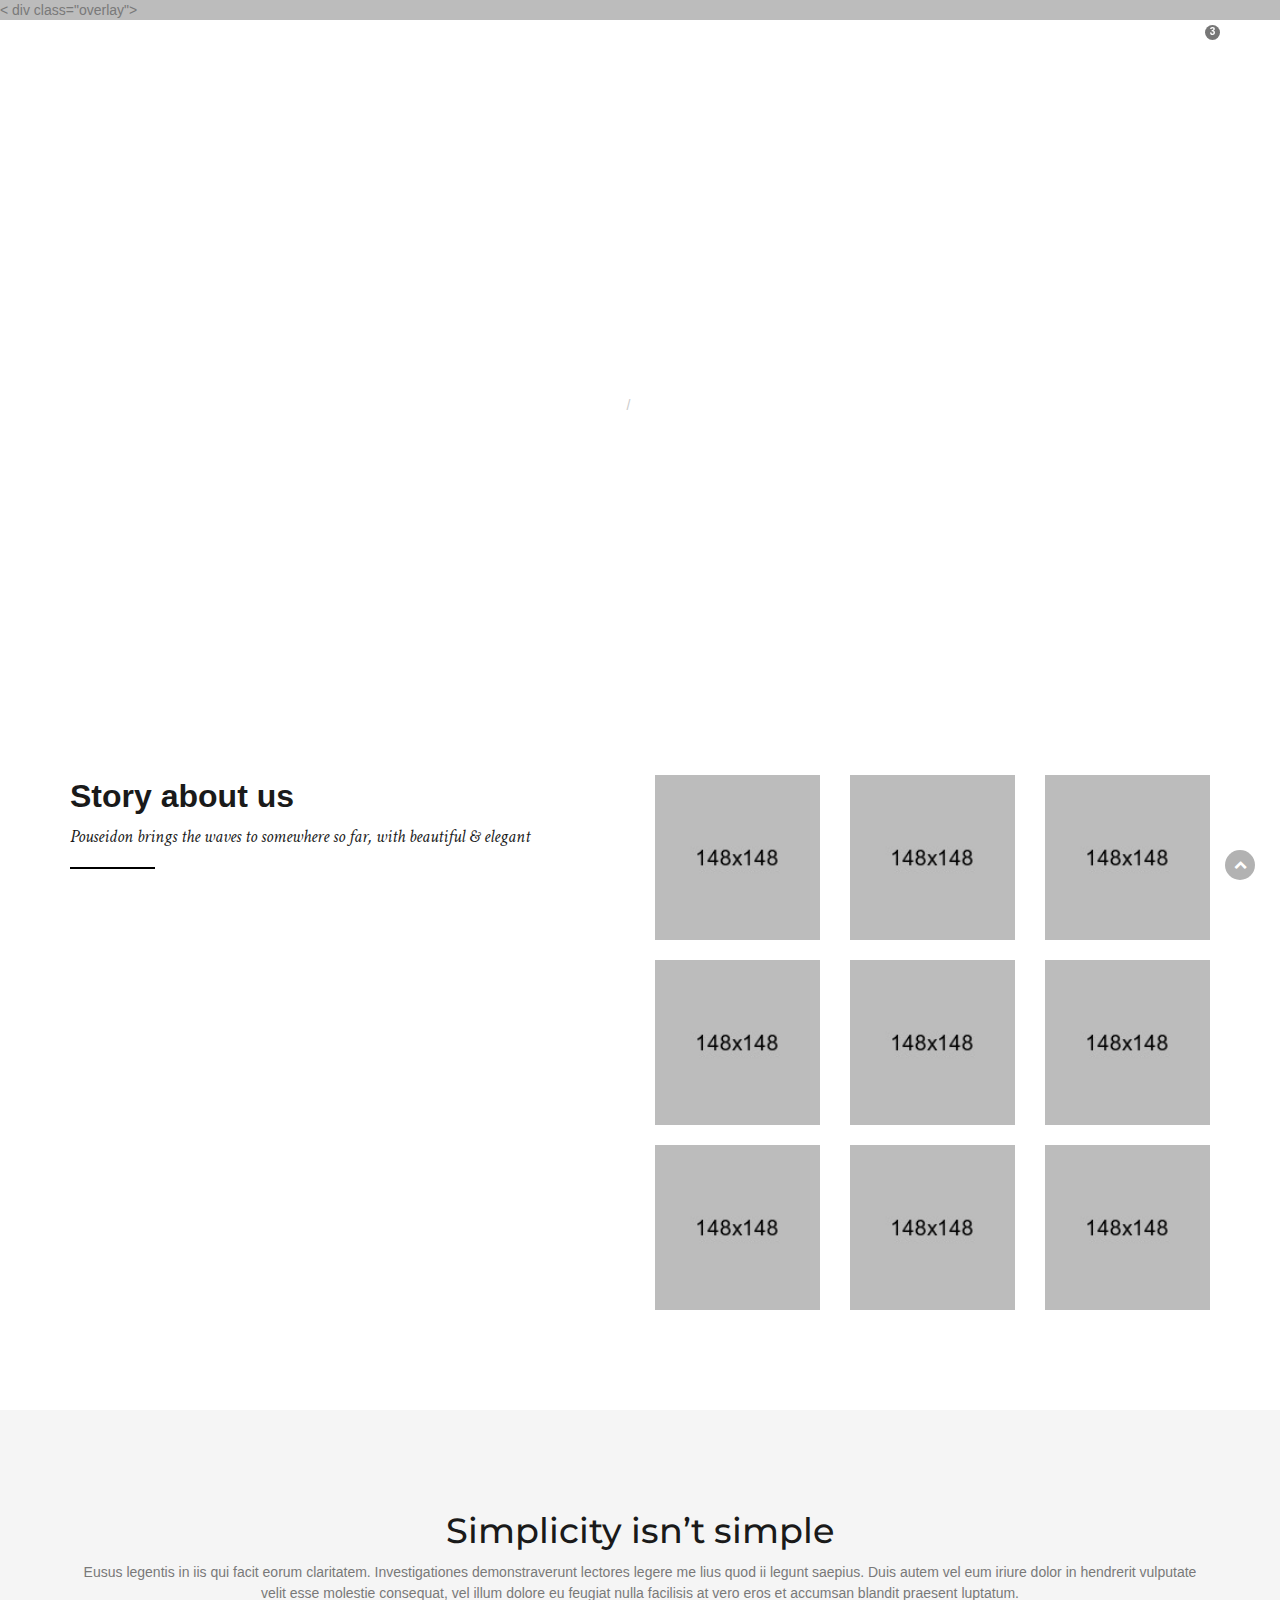
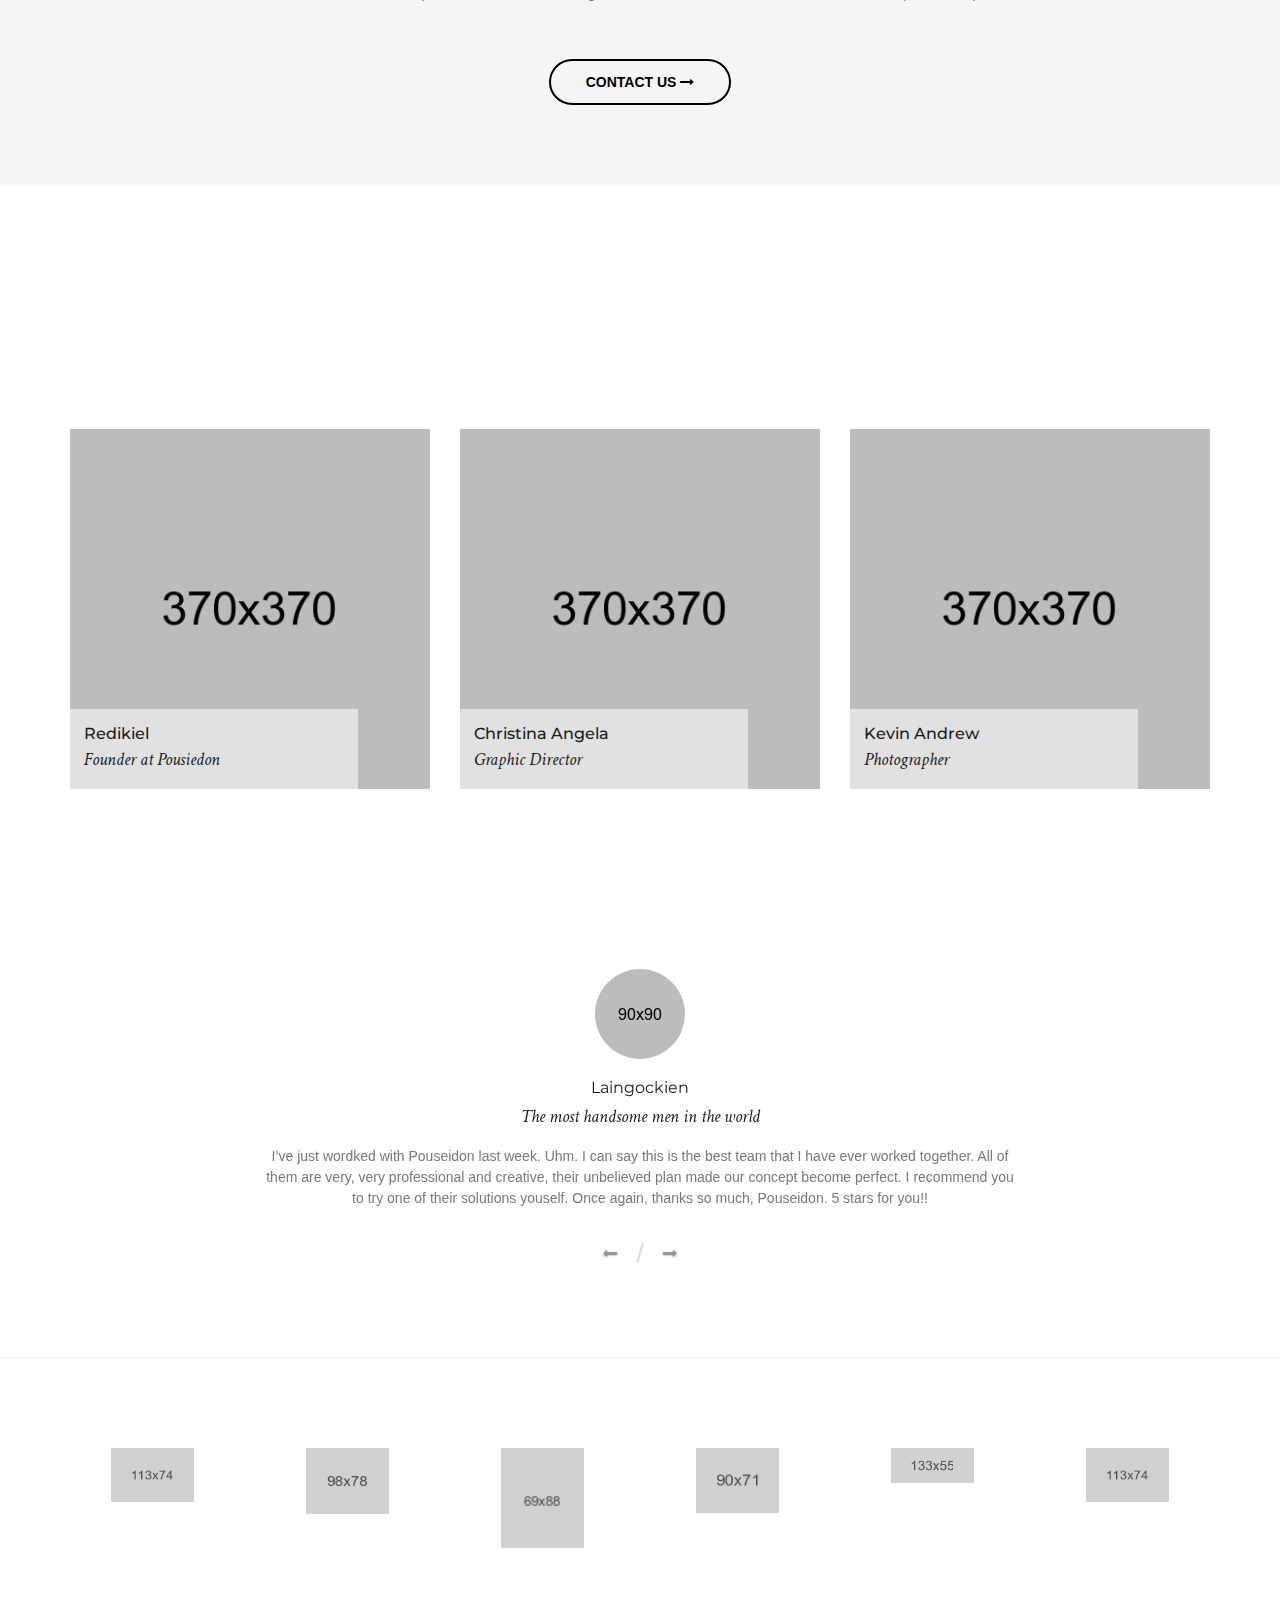
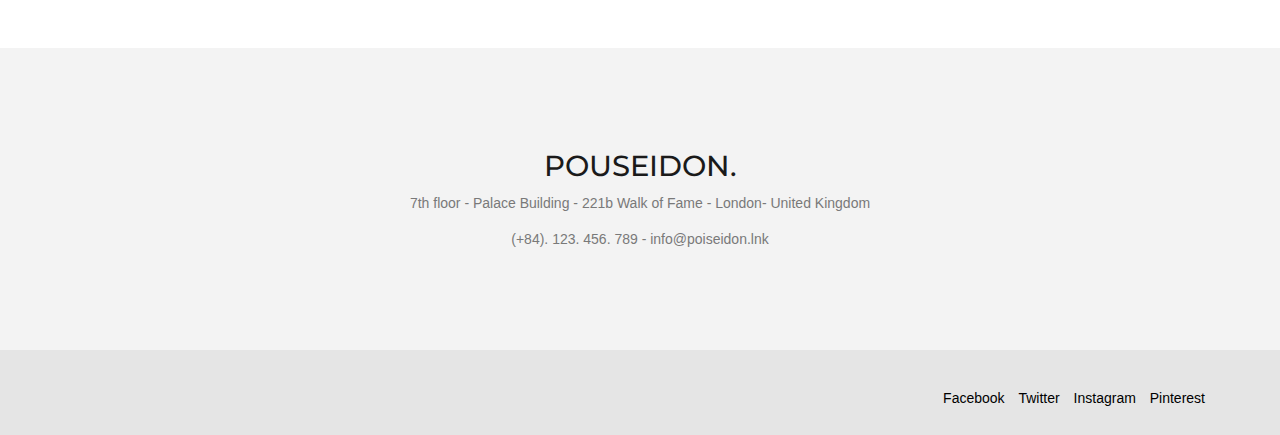
==== about.html @ be9832cf "updated" ====
﻿<!doctype html>
<!--[if lt IE 7]>      <html class="no-js lt-ie9 lt-ie8 lt-ie7" lang=""> <![endif]-->
<!--[if IE 7]>         <html class="no-js lt-ie9 lt-ie8" lang=""> <![endif]-->
<!--[if IE 8]>         <html class="no-js lt-ie9" lang=""> <![endif]-->
<!--[if gt IE 8]><!--> <html class="no-js" lang="en"> <!--<![endif]-->
    <head>
        <meta charset="utf-8">
        <title>About Us Page</title>
        <meta name="description" content="">
        <meta name="viewport" content="width=device-width, initial-scale=1">
        <link rel="icon" type="image/png" href="favicon.ico">

        <!--Google Fonts link-->
        <link href="https://fonts.googleapis.com/css?family=Montserrat:400,700" rel="stylesheet">

        <link href="https://fonts.googleapis.com/css?family=Crimson+Text:400,400i,600,600i,700,700i" rel="stylesheet">
        <link href="https://fonts.googleapis.com/css?family=Roboto+Condensed:300,300i,400,400i,700,700i" rel="stylesheet">


        <link rel="stylesheet" href="assets/css/slick.css">
        <link rel="stylesheet" href="assets/css/slick-theme.css">
        <link rel="stylesheet" href="assets/css/animate.css">
        <link rel="stylesheet" href="assets/css/fonticons.css">
        <link rel="stylesheet" href="assets/css/font-awesome.min.css">
        <link rel="stylesheet" href="assets/css/bootstrap.css">
        <link rel="stylesheet" href="assets/css/magnific-popup.css">
        <link rel="stylesheet" href="assets/css/bootsnav.css">


        <!--For Plugins external css-->
        <!--<link rel="stylesheet" href="assets/css/plugins.css" />-->

        <!--Theme custom css -->
        <link rel="stylesheet" href="assets/css/style.css">
        <!--<link rel="stylesheet" href="assets/css/colors/maron.css">-->

        <!--Theme Responsive css-->
        <link rel="stylesheet" href="assets/css/responsive.css" />

        <script src="assets/js/vendor/modernizr-2.8.3-respond-1.4.2.min.js"></script>
    </head>

    <body data-spy="scroll" data-target=".navbar-collapse">


        <!-- Preloader -->
        <div id="loading">
            <div id="loading-center">
                <div id="loading-center-absolute">
                    <div class="object" id="object_one"></div>
                    <div class="object" id="object_two"></div>
                    <div class="object" id="object_three"></div>
                    <div class="object" id="object_four"></div>
                </div>
            </div>
        </div><!--End off Preloader -->


        <div class="culmn">
            <!--Home page style-->


            <nav class="navbar navbar-default navbar-fixed white no-background bootsnav text-uppercase">
                <!-- Start Top Search -->
                <div class="top-search">
                    <div class="container">
                        <div class="input-group">
                            <span class="input-group-addon"><i class="fa fa-search"></i></span>
                            <input type="text" class="form-control" placeholder="Search">
                            <span class="input-group-addon close-search"><i class="fa fa-times"></i></span>
                        </div>
                    </div>
                </div>
                <!-- End Top Search -->

                <div class="container">    
                    <!-- Start Atribute Navigation -->
                    <div class="attr-nav">
                        <ul>
                            <li class="search"><a href="#"><i class="fa fa-search"></i></a></li>
                            <li class="dropdown">
                                <a href="#" class="dropdown-toggle" data-toggle="dropdown" >
                                    <i class="fa fa-shopping-bag"></i>
                                    <span class="badge">3</span>
                                </a>
                                <ul class="dropdown-menu cart-list">
                                    <li>
                                        <a href="#" class="photo"><img src="assets/images/thumb01.jpg" class="cart-thumb" alt="" /></a>
                                        <h6><a href="#">Delica omtantur </a></h6>
                                        <p class="m-top-10">2x - <span class="price">$99.99</span></p>
                                    </li>
                                    <li>
                                        <a href="#" class="photo"><img src="assets/images/thumb01.jpg" class="cart-thumb" alt="" /></a>
                                        <h6><a href="#">Delica omtantur </a></h6>
                                        <p class="m-top-10">2x - <span class="price">$99.99</span></p>
                                    </li>
                                    <li>
                                        <a href="#" class="photo"><img src="assets/images/thumb01.jpg" class="cart-thumb" alt="" /></a>
                                        <h6><a href="#">Delica omtantur </a></h6>
                                        <p class="m-top-10">2x - <span class="price">$99.99</span></p>
                                    </li>
                                    <!---- More List ---->
                                    
<li class="total">
                                        <span class="pull-right"><strong>Total</strong>: $0.00</span>
                                        <a href="#" class="btn btn-cart">Cart</a>
                                    </li>
                                </ul>
                            </li>

                        </ul>
                    </div>        
                    <!-- End Atribute Navigation -->

                    <!-- Start Header Navigation -->
                    <div class="navbar-header">
                        <button type="button" class="navbar-toggle" data-toggle="collapse" data-target="#navbar-menu">
                            <i class="fa fa-bars"></i>
                        </button>
                        <a class="navbar-brand" href="index.html">

                            <img src="assets/images/logo.png" class="logo logo-display" alt="">
                            <img src="assets/images/logo-black.png" class="logo logo-scrolled" alt="">

                        </a>
                    </div>
                    <!-- End Header Navigation -->

                    <!-- Collect the nav links, forms, and other content for toggling -->
                    <div class="collapse navbar-collapse" id="navbar-menu">
                        <ul class="nav navbar-nav navbar-right" data-in="fadeInDown" data-out="fadeOutUp">
                            <li><a href="index.html">home</a></li> 
							<li><a href="aboutus.html">about</a></li> 							                   
                            <li><a href="model.html">our models</a></li> 							
                            <li><a href="blog.html">blog</a></li>                                    
                            <li><a href="contactus.html">contact</a></li>    
                        </ul>
                    </div><!-- /.navbar-collapse -->
                </div>  


            </nav>


            <!--Home Sections-->

            <section id="hello" class="about-banner bg-mega">
                
<
div class="overlay"></div>
                <div class="container">
                    
<div class="row">
                        <div class="main_home text-center">
                            
<div class="about_text">
                                
<h1 class="text-white text-uppercase">About Us</h1>
                                
<ol class="breadcrumb">
                                    
<li><a href="index.html">Home</a></li>
                                    
<li class="active"><a href="about.html">About Us</a></li>
                                
</ol>
                            </div>
                        
</div>
                    
</div><!--End off row-->
                </div><!--End off container -->
            
</section> <!--End off Home Sections-->


            <!--About Sections-->
            
<section id="feature" class="ab_feature roomy-100">
                <div class="container">
                    
<div class="row">
                        <div class="main_ab_feature">

                            
<div class="col-md-6">
                                <!-- Head Title -->
                                
<div class="head_title">
                                    
<h2>Story about us</h2>
                                    
<h5><em>Pouseidon brings the waves to somewhere so far,
   with beautiful & elegant</em></h5>
                                    <div class="separator_left"></div>
                                </div><!-- End off Head Title -->

                                <div class="ab_feature_content wow fadeIn m-top-40">
                                    <p>Eusus legentis in iis qui facit eorum claritatem. Investigationes demonstraverunt lectores
                                        legere me lius quod ii legunt saepius. Duis autem vel eum iriure dolor in hendrerit vulputate
                                        velit esse molestie consequat, vel illum dolore eu feugiat nulla facilisis at vero eros et
                                        accumsan et iusto odio dignissim qui blandit praesent luptatum</p>

                                    
<p>Duis autem vel eum iriure dolor in hendrerit in vulputate velit esse molestie consequat, 
                                        vel illum dolore feugiat nulla facilisis at vero eros et accumsan et iusto odio dignissim</p>

                                </div>
                            </div>

                            <div class="col-md-6">
                                <div class="ab_feature_photo wow fadeIn sm-m-top-40">
                                    <div class="row">
                                        <div class="col-md-4 col-sm-6">
                                            <div class="ab_feature_item sm-m-top-20">
                                                <img src="assets/images/ab-f-img1.jpg" alt="" />
                                            </div>
                                        </div>
                                        <div class="col-md-4 col-sm-6">
                                            <div class="ab_feature_item sm-m-top-20">
                      <img src="assets/images/ab-f-img2.jpg" alt="" />
                                            
</div>
                                        </div>
                                        
<div class="col-md-4 col-sm-6">
                                            
<div class="ab_feature_item sm-m-top-20">
                                                
<img src="assets/images/ab-f-img3.jpg" alt="" />
                                           
 </div>
                                        </div>
                                        
<div class="col-md-4 col-sm-6">
                                            
<div class="ab_feature_item m-top-20">
                                                
<img src="assets/images/ab-f-img4.jpg" alt="" />
                                            
</div>
                                        </div>
                                        
<div class="col-md-4 col-sm-6">
                                            
<div class="ab_feature_item m-top-20">
                                                
<img src="assets/images/ab-f-img5.jpg" alt="" />
                                            
</div>
                                        </div>
                                        
<div class="col-md-4 col-sm-6">
                                           
 <div class="ab_feature_item m-top-20">
                                               
 <img src="assets/images/ab-f-img6.jpg" alt="" />
                                            
</div>
                                        </div>
                                        
<div class="col-md-4 col-sm-6">
                                            
<div class="ab_feature_item m-top-20">
                                                
<img src="assets/images/ab-f-img7.jpg" alt="" />
                                            </div>
                                        </div>
                                        <div class="col-md-4 col-sm-6">
                                            <div class="ab_feature_item m-top-20">
                                                <img src="assets/images/ab-f-img8.jpg" alt="" />
                                            </div>
                                        </div>
                                        <div class="col-md-4 col-sm-6">
                                            <div class="ab_feature_item m-top-20">
                                                <img src="assets/images/ab-f-img9.jpg" alt="" />
                                            </div>
                                        </div>
                                    </div>
                                </div>
                            </div>
                        </div>
                    </div><!--End off row-->
                </div><!--End off container -->
            </section>


            <!--Simple Section-->
            <section id="simple" class="simple bg-grey roomy-80">
                <div class="container">
                    <div class="row">
                        <div class="main_simple text-center">
                            <div class="col-md-12">
                                <h2>Simplicity isn’t simple</h2>
                                
<p>Eusus legentis in iis qui facit eorum claritatem. Investigationes demonstraverunt lectores legere 
                                    me lius quod ii legunt saepius. Duis autem vel eum iriure dolor in hendrerit vulputate velit esse
                                    molestie consequat, vel illum dolore eu feugiat nulla facilisis at vero eros et accumsan blandit
                                    praesent luptatum.</p>

                                <a href="" class="btn btn-default m-top-40">Contact Us <i class="fa fa-long-arrow-right"></i></a>
                            </div>
                        </div>
                    </div>
                </div>
            </section>


            <!--Models section-->
            <section id="teams" class="teams roomy-80">
                <div class="container">
                    <div class="row">
                        <div class="main_teams">
                            <div class="col-md-12">
                                <div class="head_title text-left sm-text-center wow fadeInDown">
                                    
<h2>Meet our team</h2>
                                    
<h5><em>Behind the cussess of Pouseidon is not th one-man work but the work of many creative and smart people</em></h5>
                                    <div class="separator_left"></div>
                                </div>
                            </div>

                            <div class="col-md-4 col-sm-6">
                                <div class="team_item m-top-30">
                                    <div class="team_img">
                                        <img src="assets/images/model-img1.jpg" alt="" />
                                        <div class="team_caption">
                                            <h4 class="">Redikiel</h4>
                                            <h5><em>Founder at Pousiedon</em></h5>
                                        </div>
                                    </div>
                                </div>
                            
</div><!-- End off col-md-3 -->

                            
<div class="col-md-4 col-sm-6">
                                
<div class="team_item m-top-30">
                                    
<div class="team_img">
                                        
<img src="assets/images/model-img2.jpg" alt="" />
                                        
<div class="team_caption">
                                            
<h4 class="">Christina Angela</h4>
                                            <h5><em>Graphic Director</em></h5>
                                        </div>
                                    </div>
                                </div>
                            </div><!-- End off col-md-3 -->

                            <div class="col-md-4 col-sm-6">
                                <div class="team_item m-top-30">
                                    <div class="team_img">
                                        <img src="assets/images/model-img3.jpg" alt="" />
                                        <div class="team_caption">
                                            <h4 class="">Kevin Andrew</h4>
                                            <h5><em>Photographer</em></h5>
                                        </div>
                                    </div>
                                </div>
                            </div><!-- End off col-md-3 -->
                        </div>
                    </div>
                </div>
            </section>


            <!--Testimonial Section-->
            <section id="testimonial" class="testimonial fix roomy-100">
                <div class="container">
                    <div class="row">
                        <div class="main_testimonial text-center">

                            <div id="carousel-example-generic" class="carousel slide" data-ride="carousel">
                                <div class="carousel-inner" role="listbox">
                                    
<div class="item active testimonial_item">
                                        
<div class="col-sm-10 col-sm-offset-1">

                                            <div class="test_authour">
                                                <img class="img-circle" src="assets/images/test-img.jpg" alt="" />
                                                <h6 class="m-top-20">Laingockien</h6>
                                                <h5><em>The most handsome men in the world</em> </h5>
                                            </div>

                                            <p class=" m-top-40">I’ve just wordked with Pouseidon last week. Uhm.  
                                                I can say this is the best team that I have ever worked together. 
                                                All of them are very, very professional and creative, their unbelieved 
                                                plan made our concept become perfect. I recommend you to try one of
                                                their solutions youself. Once again,  thanks so much, Pouseidon. 5 stars for you!! </p>


                                        </div>
                                    </div>
                                    <div class="item testimonial_item">
                                        <div class="col-sm-10 col-sm-offset-1">

                                            <div class="test_authour">
                                                <img class="img-circle" src="assets/images/test-img.jpg" alt="" />
                                                <h6 class="m-top-20">Laingockien</h6>
                                                <h5><em>The most handsome men in the world</em> </h5>
                                            </div>

                                            <p class=" m-top-40">I’ve just wordked with Pouseidon last week. Uhm.  
                                                I can say this is the best team that I have ever worked together. 
                                                All of them are very, very professional and creative, their unbelieved 
                                                plan made our concept become perfect. I recommend you to try one of
                                                their solutions youself. Once again,  thanks so much, Pouseidon. 5 stars for you!! </p>


                                        </div>
                                    </div>
                                    <div class="item testimonial_item">
                                        <div class="col-sm-10 col-sm-offset-1">

                                            <div class="test_authour">
                                                <img class="img-circle" src="assets/images/test-img.jpg" alt="" />
                                                <h6 class="m-top-20">Laingockien</h6>
                                                <h5><em>The most handsome men in the world</em> </h5>
                                            </div>

                                            <p class=" m-top-40">I’ve just wordked with Pouseidon last week. Uhm.  
                                                I can say this is the best team that I have ever worked together. 
                                                All of them are very, very professional and creative, their unbelieved 
                                                plan made our concept become perfect. I recommend you to try one of
                                                their solutions youself. Once again,  thanks so much, Pouseidon. 5 stars for you!! </p>

                                        </div>
                                    </div>

                                </div>

                                <!-- Controls -->
                                <a class="left carousel-control" href="#carousel-example-generic" role="button" data-slide="prev">
                                    <span class="fa fa-long-arrow-left" aria-hidden="true"></span>
                                    <span class="sr-only">Previous</span>
                                </a>
                                <span class="slash">/</span>
                                <a class="right carousel-control" href="#carousel-example-generic" role="button" data-slide="next">
                                    <span class="fa fa-long-arrow-right" aria-hidden="true"></span>
                                    <span class="sr-only">Next</span>
                                </a>

                            </div>
                        </div>
                    </div><!--End off row-->
                </div><!--End off container -->

                <br />
                <br />
                <br />
                <hr />
                <br />
                <br />
                <br />

                <div class="container">
                    <div class="row">
                        <div class="main_cbrand text-center">
                            <div class="col-md-2 col-sm-4 col-xs-6">
                                <div class="cbrand_item m-bottom-10">
                                    
<a href=""><img src="assets/images/brand-img1.png" alt="" /></a>
                                </div>
                            </div>
                            <div class="col-md-2 col-sm-4 col-xs-6">
                                <div class="cbrand_item m-bottom-10">
                                    <a href=""><img src="assets/images/brand-img2.png" alt="" /></a>
                                </div>
                            </div>
                            <div class="col-md-2 col-sm-4 col-xs-6">
                                <div class="cbrand_item m-bottom-10">
                                    <a href=""><img class="" src="assets/images/brand-img3.png" alt="" /></a>
                                </div>
                            </div>
                            <div class="col-md-2 col-sm-4 col-xs-6">
                                <div class="cbrand_item m-bottom-10">
                                    <a href=""><img src="assets/images/brand-img4.png" alt="" /></a>
                                </div>
                            
</div>
                            <div class="col-md-2 col-sm-4 col-xs-6">
                               
 <div class="cbrand_item m-bottom-10">
                                    
<a href=""><img src="assets/images/brand-img5.png" alt="" /></a>
                                </div>
                            </div>
                            <div class="col-md-2 col-sm-4 col-xs-6">
                                <div class="cbrand_item m-bottom-10">
                                    <a href=""><img src="assets/images/brand-img1.png" alt="" /></a> 
                                </div>
                            </div>
                        </div>
                    </div><!-- End off row -->
                </div><!-- End off container -->
            </section> <!--End off Testimonial section -->




            <!--Company section-->

            <section id="company" class="company bg-light">
                <div class="container">
                    <div class="row">
                        <div class="main_company roomy-100 text-center">
                            <h3 class="text-uppercase">pouseidon.</h3>
                            <p>7th floor - Palace Building - 221b Walk of Fame - London- United Kingdom</p>
                            <p>(+84). 123. 456. 789  -  info@poiseidon.lnk</p>
                        </div>
                    </div>
                </div>
            </section>


            <!-- scroll up-->
            <div class="scrollup">
                <a href="#"><i class="fa fa-chevron-up"></i></a>
            </div><!-- End off scroll up -->


            <footer id="footer" class="footer bg-mega">
                <div class="container">
                    <div class="row">
                        <div class="main_footer p-top-40 p-bottom-30">
                            <div class="col-md-6 text-left sm-text-center">
                                <p class="wow fadeInRight" data-wow-duration="1s">
                                    Made with 
                                    <i class="fa fa-heart"></i>
                                    by 
                                    <a target="_blank" href="http://bootstrapthemes.co">Bootstrap Themes</a> 
                                    2016. All Rights Reserved
                                </p>
                            </div>
                            <div class="col-md-6 text-right sm-text-center sm-m-top-20">
                                <ul class="list-inline">
                                    <li><a href="">Facebook</a></li>
                                    <li><a href="">Twitter</a></li>
                                    <li><a href="">Instagram</a></li>
                                    <li><a href="">Pinterest</a></li>
                                </ul>
                            </div>
                        </div>
                    </div>
                </div>
            </footer>




        </div>

        <!-- JS includes -->

        <script src="assets/js/vendor/jquery-1.11.2.min.js"></script>
        <script src="assets/js/vendor/bootstrap.min.js"></script>

        <script src="assets/js/isotope.min.js"></script>
        <script src="assets/js/jquery.magnific-popup.js"></script>
        <script src="assets/js/jquery.easing.1.3.js"></script>
        <script src="assets/js/slick.min.js"></script>
        <script src="assets/js/jquery.collapse.js"></script>
        <script src="assets/js/bootsnav.js"></script>


        <!-- paradise slider js -->

        <!--
                <script src="http://maps.google.com/maps/api/js?key=AIzaSyD_tAQD36pKp9v4at5AnpGbvBUsLCOSJx8"></script>
                <script src="assets/js/gmaps.min.js"></script>
        
                <script>
                    function showmap() {
                        var mapOptions = {
                            zoom: 8,
                            scrollwheel: false,
                            center: new google.maps.LatLng(-34.397, 150.644),
                            mapTypeId: google.maps.MapTypeId.ROADMAP
                        };
                        var map = new google.maps.Map(document.getElementById('map_canvas'), mapOptions);
                        $('.mapheight').css('height', '350');
                        $('.maps_text h3').hide();
                    }
        
                </script>-->





        <script src="assets/js/plugins.js"></script>
        <script src="assets/js/main.js"></script>

    </body>
</html>
---- assets/css/fonticons.css ----
/**
 * @package IcoFont by ShapeBootstrap - https://shapebootstrap.net
 * @version 1.0.0 Beta
 * @author IcoFont http://icofont.com
 * @copyright Copyright (c) 2016 IcoFont
 * @license - http://icofont.com/license/
*/

@font-face {
    font-family: 'icofont';
    src: url('../fonts/icofont.eot?v=1.0.0-beta');
    src: url('../fonts/icofont.eot?v=1.0.0-beta#iefix') format('embedded-opentype'),
    url('../fonts/icofont.ttf?v=1.0.0-beta') format('truetype'),
    url('../fonts/icofont.woff?v=1.0.0-beta') format('woff'),
    url('../fonts/icofont.svg?v=1.0.0-beta#icofont') format('svg');
    font-weight: normal;
    font-style: normal;
}

.icofont {
    font-family: 'IcoFont' !important;
    speak: none;
    font-style: normal;
    font-weight: normal;
    font-variant: normal;
    text-transform: none;
    line-height: 1;

    /* Better Font Rendering =========== */
    -webkit-font-smoothing: antialiased;
    -moz-osx-font-smoothing: grayscale;
}
.icofont-android-nexus:before {
	content: "\eaf6";
}
.icofont-android-tablet:before {
	content: "\eaf7";
}
.icofont-apple-watch:before {
	content: "\eaf8";
}
.icofont-drwaing-tablet:before {
	content: "\eaf9";
}
.icofont-earphone:before {
	content: "\eafa";
}
.icofont-flash-drive:before {
	content: "\eafb";
}
.icofont-game-control:before {
	content: "\eafc";
}
.icofont-headphone-alt:before {
	content: "\eafd";
}
.icofont-htc-one:before {
	content: "\eafe";
}
.icofont-imac:before {
	content: "\eaff";
}
.icofont-ipad-touch:before {
	content: "\eb00";
}
.icofont-iphone:before {
	content: "\eb01";
}
.icofont-ipod-nano:before {
	content: "\eb02";
}
.icofont-ipod-touch:before {
	content: "\eb03";
}
.icofont-keyboard-alt:before {
	content: "\eb04";
}
.icofont-keyboard-wireless:before {
	content: "\eb05";
}
.icofont-laptop-alt:before {
	content: "\eb06";
}
.icofont-macbook:before {
	content: "\eb07";
}
.icofont-magic-mouse:before {
	content: "\eb08";
}
.icofont-microphone-alt:before {
	content: "\eb09";
}
.icofont-monitor:before {
	content: "\eb0a";
}
.icofont-mouse:before {
	content: "\eb0b";
}
.icofont-nintendo:before {
	content: "\eb0c";
}
.icofont-playstation:before {
	content: "\eb0d";
}
.icofont-psvita:before {
	content: "\eb0e";
}
.icofont-radio-mic:before {
	content: "\eb0f";
}
.icofont-refrigerator:before {
	content: "\eb10";
}
.icofont-samsung-galaxy:before {
	content: "\eb11";
}
.icofont-surface-tablet:before {
	content: "\eb12";
}
.icofont-washing-machine:before {
	content: "\eb13";
}
.icofont-wifi-router:before {
	content: "\eb14";
}
.icofont-wii-u:before {
	content: "\eb15";
}
.icofont-windows-lumia:before {
	content: "\eb16";
}
.icofont-wireless-mouse:before {
	content: "\eb17";
}
.icofont-xbox-360:before {
	content: "\eb18";
}
.icofont-cassette-player:before {
	content: "\ed77";
}
.icofont-cassette:before {
	content: "\ed78";
}
.icofont-forward:before {
	content: "\ed79";
}
.icofont-game:before {
	content: "\ed7a";
}
.icofont-guiter:before {
	content: "\ed7b";
}
.icofont-headphone-alt-1:before {
	content: "\ed7c";
}
.icofont-headphone-alt-2:before {
	content: "\ed7d";
}
.icofont-headphone-alt-3:before {
	content: "\ed7e";
}
.icofont-listening:before {
	content: "\ed7f";
}
.icofont-megaphone-alt:before {
	content: "\ed80";
}
.icofont-megaphone:before {
	content: "\ed81";
}
.icofont-movie:before {
	content: "\ed82";
}
.icofont-mp3-player:before {
	content: "\ed83";
}
.icofont-multimedia:before {
	content: "\ed84";
}
.icofont-music-disk:before {
	content: "\ed85";
}
.icofont-music-note:before {
	content: "\ed86";
}
.icofont-pause:before {
	content: "\ed87";
}
.icofont-play-alt-1:before {
	content: "\ed88";
}
.icofont-play-alt-2:before {
	content: "\ed89";
}
.icofont-play-alt-3:before {
	content: "\ed8a";
}
.icofont-play-pause:before {
	content: "\ed8b";
}
.icofont-record:before {
	content: "\ed8c";
}
.icofont-retro-music-disk:before {
	content: "\ed8d";
}
.icofont-rewind:before {
	content: "\ed8e";
}
.icofont-song-notes:before {
	content: "\ed8f";
}
.icofont-sound-wave-alt:before {
	content: "\ed90";
}
.icofont-sound-wave:before {
	content: "\ed91";
}
.icofont-stop:before {
	content: "\ed92";
}
.icofont-video-alt:before {
	content: "\ed93";
}
.icofont-video-cam:before {
	content: "\ed94";
}
.icofont-volume-bar:before {
	content: "\ed95";
}
.icofont-volume-mute:before {
	content: "\ed96";
}
.icofont-youtube-play:before {
	content: "\ed97";
}
.icofont-addons:before {
	content: "\ef66";
}
.icofont-address-book:before {
	content: "\ef67";
}
.icofont-adjust:before {
	content: "\ef68";
}
.icofont-alarm:before {
	content: "\ef69";
}
.icofont-anchor:before {
	content: "\ef6a";
}
.icofont-archive:before {
	content: "\ef6b";
}
.icofont-at:before {
	content: "\ef6c";
}
.icofont-attachment:before {
	content: "\ef6d";
}
.icofont-audio:before {
	content: "\ef6e";
}
.icofont-auto-mobile:before {
	content: "\ef6f";
}
.icofont-automation:before {
	content: "\ef70";
}
.icofont-baby:before {
	content: "\ef71";
}
.icofont-badge:before {
	content: "\ef72";
}
.icofont-bag:before {
	content: "\ef73";
}
.icofont-ban:before {
	content: "\ef74";
}
.icofont-bank:before {
	content: "\ef75";
}
.icofont-bar-code:before {
	content: "\ef76";
}
.icofont-bars:before {
	content: "\ef77";
}
.icofont-battery-empty:before {
	content: "\ef78";
}
.icofont-battery-full:before {
	content: "\ef79";
}
.icofont-battery-half:before {
	content: "\ef7a";
}
.icofont-battery-low:before {
	content: "\ef7b";
}
.icofont-beach:before {
	content: "\ef7c";
}
.icofont-beaker:before {
	content: "\ef7d";
}
.icofont-bear:before {
	content: "\ef7e";
}
.icofont-beard:before {
	content: "\ef7f";
}
.icofont-bed:before {
	content: "\ef80";
}
.icofont-bell:before {
	content: "\ef81";
}
.icofont-beverage:before {
	content: "\ef82";
}
.icofont-bicycle:before {
	content: "\ef83";
}
.icofont-bill:before {
	content: "\ef84";
}
.icofont-bin:before {
	content: "\ef85";
}
.icofont-binary:before {
	content: "\ef86";
}
.icofont-binoculars:before {
	content: "\ef87";
}
.icofont-bird:before {
	content: "\ef88";
}
.icofont-birds:before {
	content: "\ef89";
}
.icofont-black-board:before {
	content: "\ef8a";
}
.icofont-bluetooth:before {
	content: "\ef8b";
}
.icofont-bolt:before {
	content: "\ef8c";
}
.icofont-bomb:before {
	content: "\ef8d";
}
.icofont-book-mark:before {
	content: "\ef8e";
}
.icofont-book:before {
	content: "\ef8f";
}
.icofont-boot:before {
	content: "\ef90";
}
.icofont-box:before {
	content: "\ef91";
}
.icofont-brain:before {
	content: "\ef92";
}
.icofont-briefcase:before {
	content: "\ef93";
}
.icofont-broken:before {
	content: "\ef94";
}
.icofont-bucket:before {
	content: "\ef95";
}
.icofont-bucket1:before {
	content: "\ef96";
}
.icofont-bucket2:before {
	content: "\ef97";
}
.icofont-bug:before {
	content: "\ef98";
}
.icofont-building:before {
	content: "\ef99";
}
.icofont-bullet:before {
	content: "\ef9a";
}
.icofont-bullhorn:before {
	content: "\ef9b";
}
.icofont-bullseye:before {
	content: "\ef9c";
}
.icofont-bus:before {
	content: "\ef9d";
}
.icofont-butterfly:before {
	content: "\ef9e";
}
.icofont-cab:before {
	content: "\ef9f";
}
.icofont-calculator:before {
	content: "\efa0";
}
.icofont-calendar:before {
	content: "\efa1";
}
.icofont-camera-alt:before {
	content: "\efa2";
}
.icofont-camera:before {
	content: "\efa3";
}
.icofont-car:before {
	content: "\efa4";
}
.icofont-card:before {
	content: "\efa5";
}
.icofont-cart:before {
	content: "\efa6";
}
.icofont-cc:before {
	content: "\efa7";
}
.icofont-certificate:before {
	content: "\efa8";
}
.icofont-charging:before {
	content: "\efa9";
}
.icofont-chat:before {
	content: "\efaa";
}
.icofont-check-alt:before {
	content: "\efab";
}
.icofont-check-circled:before {
	content: "\efac";
}
.icofont-check:before {
	content: "\efad";
}
.icofont-checked:before {
	content: "\efae";
}
.icofont-children-care:before {
	content: "\efaf";
}
.icofont-clock-time:before {
	content: "\efb0";
}
.icofont-close-circled:before {
	content: "\efb1";
}
.icofont-close-line-circled:before {
	content: "\efb2";
}
.icofont-close-line-squared-alt:before {
	content: "\efb3";
}
.icofont-close-line-squared:before {
	content: "\efb4";
}
.icofont-close-line:before {
	content: "\efb5";
}
.icofont-close-squared-alt:before {
	content: "\efb6";
}
.icofont-close-squared:before {
	content: "\efb7";
}
.icofont-close:before {
	content: "\efb8";
}
.icofont-cloud-download:before {
	content: "\efb9";
}
.icofont-cloud-refresh:before {
	content: "\efba";
}
.icofont-cloud-upload:before {
	content: "\efbb";
}
.icofont-cloud:before {
	content: "\efbc";
}
.icofont-code-not-allowed:before {
	content: "\efbd";
}
.icofont-code:before {
	content: "\efbe";
}
.icofont-coffee-cup:before {
	content: "\efbf";
}
.icofont-comment:before {
	content: "\efc0";
}
.icofont-compass:before {
	content: "\efc1";
}
.icofont-computer:before {
	content: "\efc2";
}
.icofont-connection:before {
	content: "\efc3";
}
.icofont-console:before {
	content: "\efc4";
}
.icofont-contacts:before {
	content: "\efc5";
}
.icofont-contrast:before {
	content: "\efc6";
}
.icofont-copy:before {
	content: "\efc7";
}
.icofont-copyright:before {
	content: "\efc8";
}
.icofont-credit-card:before {
	content: "\efc9";
}
.icofont-crop:before {
	content: "\efca";
}
.icofont-crown:before {
	content: "\efcb";
}
.icofont-cube:before {
	content: "\efcc";
}
.icofont-cubes:before {
	content: "\efcd";
}
.icofont-culinary:before {
	content: "\efce";
}
.icofont-dashboard-web:before {
	content: "\efcf";
}
.icofont-dashboard:before {
	content: "\efd0";
}
.icofont-data:before {
	content: "\efd1";
}
.icofont-database-add:before {
	content: "\efd2";
}
.icofont-database-locked:before {
	content: "\efd3";
}
.icofont-database-remove:before {
	content: "\efd4";
}
.icofont-database:before {
	content: "\efd5";
}
.icofont-delete:before {
	content: "\efd6";
}
.icofont-diamond:before {
	content: "\efd7";
}
.icofont-dice:before {
	content: "\efd8";
}
.icofont-disabled:before {
	content: "\efd9";
}
.icofont-disc:before {
	content: "\efda";
}
.icofont-diskette:before {
	content: "\efdb";
}
.icofont-document-folder:before {
	content: "\efdc";
}
.icofont-download-alt:before {
	content: "\efdd";
}
.icofont-download:before {
	content: "\efde";
}
.icofont-downloaded:before {
	content: "\efdf";
}
.icofont-earth:before {
	content: "\efe0";
}
.icofont-ebook:before {
	content: "\efe1";
}
.icofont-edit:before {
	content: "\efe2";
}
.icofont-eject:before {
	content: "\efe3";
}
.icofont-email:before {
	content: "\efe4";
}
.icofont-envelope-open:before {
	content: "\efe5";
}
.icofont-envelope:before {
	content: "\efe6";
}
.icofont-eraser:before {
	content: "\efe7";
}
.icofont-error:before {
	content: "\efe8";
}
.icofont-exchange:before {
	content: "\efe9";
}
.icofont-exclamation-circle:before {
	content: "\efea";
}
.icofont-exclamation-square:before {
	content: "\efeb";
}
.icofont-exclamation-tringle:before {
	content: "\efec";
}
.icofont-exclamation:before {
	content: "\efed";
}
.icofont-exit:before {
	content: "\efee";
}
.icofont-expand:before {
	content: "\efef";
}
.icofont-external-link:before {
	content: "\eff0";
}
.icofont-external:before {
	content: "\eff1";
}
.icofont-eye-blocked:before {
	content: "\eff2";
}
.icofont-eye-dropper:before {
	content: "\eff3";
}
.icofont-eye:before {
	content: "\eff4";
}
.icofont-favourite:before {
	content: "\eff5";
}
.icofont-fax:before {
	content: "\eff6";
}
.icofont-female:before {
	content: "\eff7";
}
.icofont-file:before {
	content: "\eff8";
}
.icofont-film:before {
	content: "\eff9";
}
.icofont-filter:before {
	content: "\effa";
}
.icofont-fire-burn:before {
	content: "\effb";
}
.icofont-fire-extinguisher:before {
	content: "\effc";
}
.icofont-fire:before {
	content: "\effd";
}
.icofont-first-aid:before {
	content: "\effe";
}
.icofont-flag-alt-1:before {
	content: "\efff";
}
.icofont-flag-alt-2:before {
	content: "\f000";
}
.icofont-flag:before {
	content: "\f001";
}
.icofont-flash-light:before {
	content: "\f002";
}
.icofont-flash:before {
	content: "\f003";
}
.icofont-flask:before {
	content: "\f004";
}
.icofont-focus:before {
	content: "\f005";
}
.icofont-folder-open:before {
	content: "\f006";
}
.icofont-folder:before {
	content: "\f007";
}
.icofont-foot-print:before {
	content: "\f008";
}
.icofont-football-american:before {
	content: "\f009";
}
.icofont-football:before {
	content: "\f00a";
}
.icofont-game-console:before {
	content: "\f00b";
}
.icofont-game-pad:before {
	content: "\f00c";
}
.icofont-gavel:before {
	content: "\f00d";
}
.icofont-gear:before {
	content: "\f00e";
}
.icofont-gears:before {
	content: "\f00f";
}
.icofont-gift:before {
	content: "\f010";
}
.icofont-glass:before {
	content: "\f011";
}
.icofont-globe:before {
	content: "\f012";
}
.icofont-graduate:before {
	content: "\f013";
}
.icofont-graffiti:before {
	content: "\f014";
}
.icofont-grocery:before {
	content: "\f015";
}
.icofont-group:before {
	content: "\f016";
}
.icofont-hammer:before {
	content: "\f017";
}
.icofont-hand:before {
	content: "\f018";
}
.icofont-hanger:before {
	content: "\f019";
}
.icofont-hard-disk:before {
	content: "\f01a";
}
.icofont-headphone:before {
	content: "\f01b";
}
.icofont-heart-beat:before {
	content: "\f01c";
}
.icofont-heart:before {
	content: "\f01d";
}
.icofont-history:before {
	content: "\f01e";
}
.icofont-home:before {
	content: "\f01f";
}
.icofont-horn:before {
	content: "\f020";
}
.icofont-hotel:before {
	content: "\f021";
}
.icofont-hour-glass:before {
	content: "\f022";
}
.icofont-id:before {
	content: "\f023";
}
.icofont-image:before {
	content: "\f024";
}
.icofont-inbox:before {
	content: "\f025";
}
.icofont-infinite:before {
	content: "\f026";
}
.icofont-info-circle:before {
	content: "\f027";
}
.icofont-info-square:before {
	content: "\f028";
}
.icofont-info:before {
	content: "\f029";
}
.icofont-institution:before {
	content: "\f02a";
}
.icofont-interface:before {
	content: "\f02b";
}
.icofont-invisible:before {
	content: "\f02c";
}
.icofont-italic:before {
	content: "\f02d";
}
.icofont-jacket:before {
	content: "\f02e";
}
.icofont-jar:before {
	content: "\f02f";
}
.icofont-jewlery:before {
	content: "\f030";
}
.icofont-karate:before {
	content: "\f031";
}
.icofont-key-hole:before {
	content: "\f032";
}
.icofont-key:before {
	content: "\f033";
}
.icofont-keyboard:before {
	content: "\f034";
}
.icofont-kid:before {
	content: "\f035";
}
.icofont-label:before {
	content: "\f036";
}
.icofont-lamp:before {
	content: "\f037";
}
.icofont-laptop:before {
	content: "\f038";
}
.icofont-layers:before {
	content: "\f039";
}
.icofont-layout:before {
	content: "\f03a";
}
.icofont-leaf:before {
	content: "\f03b";
}
.icofont-leaflet:before {
	content: "\f03c";
}
.icofont-learn:before {
	content: "\f03d";
}
.icofont-legal:before {
	content: "\f03e";
}
.icofont-lego:before {
	content: "\f03f";
}
.icofont-lemon:before {
	content: "\f040";
}
.icofont-lens:before {
	content: "\f041";
}
.icofont-letter:before {
	content: "\f042";
}
.icofont-letterbox:before {
	content: "\f043";
}
.icofont-library:before {
	content: "\f044";
}
.icofont-license:before {
	content: "\f045";
}
.icofont-life-bouy:before {
	content: "\f046";
}
.icofont-life-buoy:before {
	content: "\f047";
}
.icofont-life-jacket:before {
	content: "\f048";
}
.icofont-life-ring:before {
	content: "\f049";
}
.icofont-light-bulb:before {
	content: "\f04a";
}
.icofont-lighter:before {
	content: "\f04b";
}
.icofont-lightning-ray:before {
	content: "\f04c";
}
.icofont-like:before {
	content: "\f04d";
}
.icofont-link:before {
	content: "\f04e";
}
.icofont-live-support:before {
	content: "\f04f";
}
.icofont-location-arrow:before {
	content: "\f050";
}
.icofont-location-pin:before {
	content: "\f051";
}
.icofont-lock:before {
	content: "\f052";
}
.icofont-login:before {
	content: "\f053";
}
.icofont-logout:before {
	content: "\f054";
}
.icofont-lollipop:before {
	content: "\f055";
}
.icofont-look:before {
	content: "\f056";
}
.icofont-loop:before {
	content: "\f057";
}
.icofont-luggage:before {
	content: "\f058";
}
.icofont-lunch:before {
	content: "\f059";
}
.icofont-lungs:before {
	content: "\f05a";
}
.icofont-magic-alt:before {
	content: "\f05b";
}
.icofont-magic:before {
	content: "\f05c";
}
.icofont-magnet:before {
	content: "\f05d";
}
.icofont-mail-box:before {
	content: "\f05e";
}
.icofont-mail:before {
	content: "\f05f";
}
.icofont-male:before {
	content: "\f060";
}
.icofont-map:before {
	content: "\f061";
}
.icofont-math:before {
	content: "\f062";
}
.icofont-maximize:before {
	content: "\f063";
}
.icofont-measure:before {
	content: "\f064";
}
.icofont-medal:before {
	content: "\f065";
}
.icofont-medical:before {
	content: "\f066";
}
.icofont-medicine:before {
	content: "\f067";
}
.icofont-mega-phone:before {
	content: "\f068";
}
.icofont-memorial:before {
	content: "\f069";
}
.icofont-memory-card:before {
	content: "\f06a";
}
.icofont-mic-mute:before {
	content: "\f06b";
}
.icofont-mic:before {
	content: "\f06c";
}
.icofont-micro-chip:before {
	content: "\f06d";
}
.icofont-microphone:before {
	content: "\f06e";
}
.icofont-microscope:before {
	content: "\f06f";
}
.icofont-military:before {
	content: "\f070";
}
.icofont-mill:before {
	content: "\f071";
}
.icofont-minus-circle:before {
	content: "\f072";
}
.icofont-minus-square:before {
	content: "\f073";
}
.icofont-minus:before {
	content: "\f074";
}
.icofont-mobile-phone:before {
	content: "\f075";
}
.icofont-molecule:before {
	content: "\f076";
}
.icofont-money:before {
	content: "\f077";
}
.icofont-moon:before {
	content: "\f078";
}
.icofont-mop:before {
	content: "\f079";
}
.icofont-muffin:before {
	content: "\f07a";
}
.icofont-music-alt:before {
	content: "\f07b";
}
.icofont-music-notes:before {
	content: "\f07c";
}
.icofont-music:before {
	content: "\f07d";
}
.icofont-mustache:before {
	content: "\f07e";
}
.icofont-mute-volume:before {
	content: "\f07f";
}
.icofont-navigation-menu:before {
	content: "\f080";
}
.icofont-navigation:before {
	content: "\f081";
}
.icofont-network-tower:before {
	content: "\f082";
}
.icofont-network:before {
	content: "\f083";
}
.icofont-news:before {
	content: "\f084";
}
.icofont-newspaper:before {
	content: "\f085";
}
.icofont-no-smoking:before {
	content: "\f086";
}
.icofont-not-allowed:before {
	content: "\f087";
}
.icofont-notebook:before {
	content: "\f088";
}
.icofont-notepad:before {
	content: "\f089";
}
.icofont-notification:before {
	content: "\f08a";
}
.icofont-numbered:before {
	content: "\f08b";
}
.icofont-opposite:before {
	content: "\f08c";
}
.icofont-optic:before {
	content: "\f08d";
}
.icofont-options:before {
	content: "\f08e";
}
.icofont-package:before {
	content: "\f08f";
}
.icofont-page:before {
	content: "\f090";
}
.icofont-paint:before {
	content: "\f091";
}
.icofont-paper-plane:before {
	content: "\f092";
}
.icofont-paperclip:before {
	content: "\f093";
}
.icofont-papers:before {
	content: "\f094";
}
.icofont-paw:before {
	content: "\f095";
}
.icofont-pay:before {
	content: "\f096";
}
.icofont-pen:before {
	content: "\f097";
}
.icofont-pencil:before {
	content: "\f098";
}
.icofont-penguin-linux:before {
	content: "\f099";
}
.icofont-pestle:before {
	content: "\f09a";
}
.icofont-phone-circle:before {
	content: "\f09b";
}
.icofont-phone:before {
	content: "\f09c";
}
.icofont-picture:before {
	content: "\f09d";
}
.icofont-pie:before {
	content: "\f09e";
}
.icofont-pine:before {
	content: "\f09f";
}
.icofont-pixels:before {
	content: "\f0a0";
}
.icofont-play:before {
	content: "\f0a1";
}
.icofont-plugin:before {
	content: "\f0a2";
}
.icofont-plus-circle:before {
	content: "\f0a3";
}
.icofont-plus-square:before {
	content: "\f0a4";
}
.icofont-plus:before {
	content: "\f0a5";
}
.icofont-polygonal:before {
	content: "\f0a6";
}
.icofont-power:before {
	content: "\f0a7";
}
.icofont-presentation:before {
	content: "\f0a8";
}
.icofont-price:before {
	content: "\f0a9";
}
.icofont-print:before {
	content: "\f0aa";
}
.icofont-puzzle:before {
	content: "\f0ab";
}
.icofont-qr-code:before {
	content: "\f0ac";
}
.icofont-queen:before {
	content: "\f0ad";
}
.icofont-question-circle:before {
	content: "\f0ae";
}
.icofont-question-square:before {
	content: "\f0af";
}
.icofont-question:before {
	content: "\f0b0";
}
.icofont-quote-left:before {
	content: "\f0b1";
}
.icofont-quote-right:before {
	content: "\f0b2";
}
.icofont-radio:before {
	content: "\f0b3";
}
.icofont-random:before {
	content: "\f0b4";
}
.icofont-recycle:before {
	content: "\f0b5";
}
.icofont-refresh:before {
	content: "\f0b6";
}
.icofont-repair:before {
	content: "\f0b7";
}
.icofont-reply-all:before {
	content: "\f0b8";
}
.icofont-reply:before {
	content: "\f0b9";
}
.icofont-resize:before {
	content: "\f0ba";
}
.icofont-responsive:before {
	content: "\f0bb";
}
.icofont-retweet:before {
	content: "\f0bc";
}
.icofont-road:before {
	content: "\f0bd";
}
.icofont-robot:before {
	content: "\f0be";
}
.icofont-rocket:before {
	content: "\f0bf";
}
.icofont-royal:before {
	content: "\f0c0";
}
.icofont-rss-feed:before {
	content: "\f0c1";
}
.icofont-safety:before {
	content: "\f0c2";
}
.icofont-sale-discount:before {
	content: "\f0c3";
}
.icofont-satellite:before {
	content: "\f0c4";
}
.icofont-send-mail:before {
	content: "\f0c5";
}
.icofont-server:before {
	content: "\f0c6";
}
.icofont-settings:before {
	content: "\f0c7";
}
.icofont-share-alt:before {
	content: "\f0c8";
}
.icofont-share-boxed:before {
	content: "\f0c9";
}
.icofont-share:before {
	content: "\f0ca";
}
.icofont-shield:before {
	content: "\f0cb";
}
.icofont-ship:before {
	content: "\f0cc";
}
.icofont-shopping-cart:before {
	content: "\f0cd";
}
.icofont-sign-in:before {
	content: "\f0ce";
}
.icofont-sign-out:before {
	content: "\f0cf";
}
.icofont-signal:before {
	content: "\f0d0";
}
.icofont-site-map:before {
	content: "\f0d1";
}
.icofont-smart-phone:before {
	content: "\f0d2";
}
.icofont-soccer:before {
	content: "\f0d3";
}
.icofont-sort-alt:before {
	content: "\f0d4";
}
.icofont-sort:before {
	content: "\f0d5";
}
.icofont-space:before {
	content: "\f0d6";
}
.icofont-spanner:before {
	content: "\f0d7";
}
.icofont-speech-comments:before {
	content: "\f0d8";
}
.icofont-speed-meter:before {
	content: "\f0d9";
}
.icofont-spinner-alt-1:before {
	content: "\f0da";
}
.icofont-spinner-alt-2:before {
	content: "\f0db";
}
.icofont-spinner-alt-3:before {
	content: "\f0dc";
}
.icofont-spinner-alt-4:before {
	content: "\f0dd";
}
.icofont-spinner-alt-5:before {
	content: "\f0de";
}
.icofont-spinner-alt-6:before {
	content: "\f0df";
}
.icofont-spinner:before {
	content: "\f0e0";
}
.icofont-spreadsheet:before {
	content: "\f0e1";
}
.icofont-square:before {
	content: "\f0e2";
}
.icofont-ssl-security:before {
	content: "\f0e3";
}
.icofont-star-alt-1:before {
	content: "\f0e4";
}
.icofont-star-alt-2:before {
	content: "\f0e5";
}
.icofont-star:before {
	content: "\f0e6";
}
.icofont-street-view:before {
	content: "\f0e7";
}
.icofont-sun:before {
	content: "\f0e8";
}
.icofont-support-faq:before {
	content: "\f0e9";
}
.icofont-tack-pin:before {
	content: "\f0ea";
}
.icofont-tag:before {
	content: "\f0eb";
}
.icofont-tags:before {
	content: "\f0ec";
}
.icofont-tasks:before {
	content: "\f0ed";
}
.icofont-telephone:before {
	content: "\f0ee";
}
.icofont-telescope:before {
	content: "\f0ef";
}
.icofont-terminal:before {
	content: "\f0f0";
}
.icofont-thumbs-down:before {
	content: "\f0f1";
}
.icofont-thumbs-up:before {
	content: "\f0f2";
}
.icofont-tick-boxed:before {
	content: "\f0f3";
}
.icofont-tick-mark:before {
	content: "\f0f4";
}
.icofont-ticket:before {
	content: "\f0f5";
}
.icofont-tie:before {
	content: "\f0f6";
}
.icofont-toggle-off:before {
	content: "\f0f7";
}
.icofont-toggle-on:before {
	content: "\f0f8";
}
.icofont-tools:before {
	content: "\f0f9";
}
.icofont-transparent:before {
	content: "\f0fa";
}
.icofont-tree:before {
	content: "\f0fb";
}
.icofont-umbrella:before {
	content: "\f0fc";
}
.icofont-unlock:before {
	content: "\f0fd";
}
.icofont-unlocked:before {
	content: "\f0fe";
}
.icofont-upload-alt:before {
	content: "\f0ff";
}
.icofont-upload:before {
	content: "\f100";
}
.icofont-usb-drive:before {
	content: "\f101";
}
.icofont-usb:before {
	content: "\f102";
}
.icofont-vector-path:before {
	content: "\f103";
}
.icofont-verification-check:before {
	content: "\f104";
}
.icofont-video-clapper:before {
	content: "\f105";
}
.icofont-video:before {
	content: "\f106";
}
.icofont-volume-down:before {
	content: "\f107";
}
.icofont-volume-off:before {
	content: "\f108";
}
.icofont-volume-up:before {
	content: "\f109";
}
.icofont-wall-clock:before {
	content: "\f10a";
}
.icofont-wall:before {
	content: "\f10b";
}
.icofont-wallet:before {
	content: "\f10c";
}
.icofont-warning-alt:before {
	content: "\f10d";
}
.icofont-warning:before {
	content: "\f10e";
}
.icofont-water-drop:before {
	content: "\f10f";
}
.icofont-web:before {
	content: "\f110";
}
.icofont-wheelchair:before {
	content: "\f111";
}
.icofont-wifi-alt:before {
	content: "\f112";
}
.icofont-wifi:before {
	content: "\f113";
}
.icofont-world:before {
	content: "\f114";
}
.icofont-zigzag:before {
	content: "\f115";
}
.icofont-zipped:before {
	content: "\f116";
}

/*Font size*/
.icofont-lg {
    font-size: 1.33333333em;
    line-height: .75em;
    vertical-align: -15%
}

.icofont-2x {
    font-size: 2em
}

.icofont-3x {
    font-size: 3em
}

.icofont-4x {
    font-size: 4em
}

.icofont-5x {
    font-size: 5em
}

.icofont-fw {
    display: inline-block;
    width: 1.28571429em;
    text-align: center
}

/*Fixed Width Icons*/
.icofont-fw {
    width: 1.28571429em;
    text-align: center;
}

/*Custom list icons*/
.icofont-ul {
    padding-left: 0;
    margin-left: 2.14285714em;
    list-style-type: none;
}
.icofont-ul>li {
    position: relative;
}
.icofont-li {
    position: absolute;
    left: -2.14285714em;
    width: 2.14285714em;
    top: .14285714em;
    text-align: center;
}

/*Animation*/
.icofont-rotate {
    -webkit-animation: icofont-rotate 2s infinite linear;
    animation: icofont-rotate 2s infinite linear
}

@-webkit-keyframes icofont-rotate {
    0% {
        -webkit-transform: rotate(0deg);
        transform: rotate(0deg)
    }
    100% {
        -webkit-transform: rotate(359deg);
        transform: rotate(359deg)
    }
}

@keyframes icofont-rotate {
    0% {
        -webkit-transform: rotate(0deg);
        transform: rotate(0deg)
    }
    100% {
        -webkit-transform: rotate(359deg);
        transform: rotate(359deg)
    }
}
---- assets/css/bootsnav.css ----
/* ==============================================================

Template name : Bootsnav - Multi Purpose Header
Categorie : Bootstrap Menu in CSS
Author : adamnurdin01
Version : v.1.1
Created : 2016-06-02
Last update : 2016-06-11

============================================================== */

/* MEGAMENU STYLE
=================================*/
nav.bootsnav .dropdown.megamenu-fw {
    position: static;
}

nav.bootsnav .container {
    position: relative;
}

nav.bootsnav .megamenu-fw .dropdown-menu {
    left: auto;
}

nav.bootsnav .megamenu-content {
    padding: 15px;
    width: 100% !important;
}

nav.bootsnav .megamenu-content .title{
    margin-top: 0;
}

nav.bootsnav .dropdown.megamenu-fw .dropdown-menu {
    left: 0;
    right: 0;
}

/* Navbar
=================================*/
nav.navbar.bootsnav{
    margin-bottom: 0;
    -moz-border-radius: 0px;
    -webkit-border-radius: 0px;
    -o-border-radius: 0px;
    border-radius: 0px;
    background-color: rgba(0, 0, 0, 0.8);
    border: none;
    border-bottom: solid 1px #e0e0e0;
    z-index: 9;
}

nav.navbar.bootsnav ul.nav > li > a{
    color: #ccc;
    background-color: transparent !important;
}

nav.navbar.bootsnav ul.nav > li > a:hover{
    color: #fff;
}

nav.navbar.bootsnav ul.nav li.megamenu-fw > a:hover,
nav.navbar.bootsnav ul.nav li.megamenu-fw > a:focus,
nav.navbar.bootsnav ul.nav li.active > a:hover,
nav.navbar.bootsnav ul.nav li.active > a:focus,
nav.navbar.bootsnav ul.nav li.active > a{
    background-color: transparent;
}

nav.navbar.bootsnav .navbar-toggle{
    background-color: rgba(0, 0, 0, 0.34) !important;
    border: none;
    padding: 0;
    font-size: 18px;
    position: relative;
    top: 5px;
}

nav.navbar.bootsnav ul.nav .dropdown-menu .dropdown-menu{
    top: 0;
    left: 100%;
}

nav.navbar.bootsnav ul.nav ul.dropdown-menu > li > a{
    white-space:normal;
}


ul.menu-col{
    padding: 0;
    margin: 0;
    list-style: none;
}

ul.menu-col li a{
    color: #6f6f6f;
}

ul.menu-col li a:hover,
ul.menu-col li a:focus{
    text-decoration: none;
}

/* Navbar Full
=================================*/
nav.bootsnav.navbar-full{
    padding-bottom: 10px;
    padding-top: 10px;
}

nav.bootsnav.navbar-full .navbar-header{
    display: block;
    width: 100%;
}

nav.bootsnav.navbar-full .navbar-toggle{
    display: inline-block;
    margin-right: 0;
    position: relative;
    top: 0;
    font-size: 30px;
    -webkit-transition: all 1s ease-in-out;
	-moz-transition: all 1s ease-in-out;
	-o-transition: all 1s ease-in-out;
	-ms-transition: all 1s ease-in-out;
	transition: all 1s ease-in-out;
}

nav.bootsnav.navbar-full .navbar-collapse{
    position: fixed;
    width: 100%;
    height: 100% !important;
    top: 0;
    left: 0;
    padding: 0;
    display: none !important;
    z-index: 9;
}

nav.bootsnav.navbar-full .navbar-collapse.in{
    display: block !important;
}

nav.bootsnav.navbar-full .navbar-collapse .nav-full{
    overflow: auto;
}

nav.bootsnav.navbar-full .navbar-collapse .wrap-full-menu{
    display: table-cell;
    vertical-align: middle;
    background-color: rgba(0, 0, 0, 0.37);
    overflow: auto;
}

nav.bootsnav.navbar-full .navbar-collapse .nav-full::-webkit-scrollbar {
    width: 0;
}

nav.bootsnav.navbar-full .navbar-collapse .nav-full::-moz-scrollbar {
    width: 0;
}

nav.bootsnav.navbar-full .navbar-collapse .nav-full::-ms-scrollbar {
    width: 0;
}

nav.bootsnav.navbar-full .navbar-collapse .nav-full::-o-scrollbar {
    width: 0;
}


nav.bootsnav.navbar-full .navbar-collapse ul.nav{
    display: block;
    width: 100%;
    overflow: auto;
}

nav.bootsnav.navbar-full .navbar-collapse ul.nav a:hover,
nav.bootsnav.navbar-full .navbar-collapse ul.nav a:focus,
nav.bootsnav.navbar-full .navbar-collapse ul.nav a{
    background-color: transparent;
}

nav.bootsnav.navbar-full .navbar-collapse ul.nav > li{
    float: none;
    display: block;
    text-align: center;
}

nav.bootsnav.navbar-full .navbar-collapse ul.nav > li > a{
    display: table;
    margin: auto;
    text-transform: uppercase;
    font-weight: bold;
    letter-spacing: 2px;
    font-size: 24px;
    padding: 10px 15px;
}

li.close-full-menu > a{
    padding-top: 0px !important;
    padding-bottom: 0px !important;
}

li.close-full-menu{
    padding-top: 30px !important;
    padding-bottom: 30px !important;
}

/* Atribute Navigation
=================================*/
.attr-nav{
    float: right;
    display: inline-block;
    margin-left: 13px;
    margin-right: -15px;
}

.attr-nav > ul{
    padding: 0;
    margin: 0 0 -7px 0;
    list-style: none;
    display: inline-block;
}

.attr-nav > ul > li{
    float: left;
    display: block;
}

.attr-nav > ul > li > a{
    color: #6f6f6f;
    display: block;
    padding: 28px 15px;
    position: relative;
}

.attr-nav > ul > li > a span.badge{
    position: absolute;
    top: 50%;
    margin-top: -15px;
    right: 5px;
    font-size: 10px;
    padding: 0;
    width: 15px;
    height: 15px;
    padding-top: 2px;
}

.attr-nav > ul > li.dropdown ul.dropdown-menu{
    -moz-border-radius: 0px;
    -webkit-border-radius: 0px;
    -o-border-radius: 0px;
    border-radius: 0px;
    -moz-box-shadow: 0px 0px 0px;
    -webkit-box-shadow: 0px 0px 0px;
    -o-box-shadow: 0px 0px 0px;
    box-shadow: 0px 0px 0px;
    border: solid 1px #e0e0e0;
}

ul.cart-list{
    padding: 0 !important;
    width: 250px !important;
}

ul.cart-list > li{
    position: relative;
    border-bottom: solid 1px #efefef;
    padding: 15px 15px 23px 15px !important;
}

ul.cart-list > li > a.photo{
    padding: 0 !important;
    margin-right: 15px;
    float: left;
    display: block;
    width: 50px;
    height: 50px;
    left: 15px;
    top: 15px;
}

ul.cart-list > li img{
    width: 50px;
    height: 50px;
    border: solid 1px #efefef;
}

ul.cart-list > li > h6{
    margin: 0;
}

ul.cart-list > li > h6 > a.photo{
    padding: 0 !important;
    display: block;
}

ul.cart-list > li > p{
    margin-bottom: 0;
}

ul.cart-list > li.total{
    background-color: #f5f5f5;
    padding-bottom: 15px !important;
}

ul.cart-list > li.total > .btn{
    display: inline-block;
    border-bottom: solid 1px #efefef !important;
}

ul.cart-list > li .price{
    font-weight: bold;
}

ul.cart-list > li.total > span{
    padding-top: 8px;
}

/* Top Search
=================================*/
.top-search{
    background-color: #333;
    padding: 10px 0;
    display: none;
}

.top-search input.form-control{
    background-color: transparent;
    border: none;
    -moz-box-shadow: 0px 0px 0px;
    -webkit-box-shadow: 0px 0px 0px;
    -o-box-shadow: 0px 0px 0px;
    box-shadow: 0px 0px 0px;
    color: #fff;
    height: 40px;
    padding: 0 15px;
}

.top-search .input-group-addon{
    background-color: transparent;
    border: none;
    color: #fff;
    padding-left: 0;
    padding-right: 0;
}

.top-search .input-group-addon.close-search{
    cursor: pointer;
}

/* Side Menu
=================================*/
body{
    -webkit-transition: all 0.3s ease-in-out;
	-moz-transition: all 0.3s ease-in-out;
	-o-transition: all 0.3s ease-in-out;
	-ms-transition: all 0.3s ease-in-out;
	transition: all 0.3s ease-in-out;
}

body.on-side{
    margin-left: -280px;
}

.side{
    position: fixed;
    overflow-y: auto;
    top: 0;
    right: -280px;
    width: 280px;
    padding: 25px 30px;
    height: 100%;
    display: block;
    background-color: #333;
    -webkit-transition: all 0.3s ease-in-out;
	-moz-transition: all 0.3s ease-in-out;
	-o-transition: all 0.3s ease-in-out;
	-ms-transition: all 0.3s ease-in-out;
	transition: all 0.3s ease-in-out;
    z-index: 9;
}

.side.on{
    right: 0;
}

.side .close-side{
    float: right;
    color: #fff;
    position: relative;
    z-index: 2;
    font-size: 16px;
}

.side .widget{
    position: relative;
    z-index: 1;
    margin-bottom: 25px;
}

.side .widget .title{
    color: #fff;
    margin-bottom: 15px;
}

.side .widget ul.link{
    padding: 0;
    margin: 0;
    list-style: none;
}

.side .widget ul.link li a{
    color: #9f9f9f;
    letter-spacing: 1px;
}

.side .widget ul.link li a:focus,
.side .widget ul.link li a:hover{
    color: #fff;
    text-decoration: none;
}

/* Share
=================================*/
nav.navbar.bootsnav .share{
    padding: 0 30px;
    margin-bottom: 30px;
}

nav.navbar.bootsnav .share ul{
    display: inline-block;
    padding: 0;
    margin: 0 0 -7px 0;
    list-style: none;
}

nav.navbar.bootsnav .share ul > li{
    float: left;
    display: block;
    margin-right: 5px;
}

nav.navbar.bootsnav .share ul > li > a{
    display: table-cell;
    vertical-align: middle;
    text-align: center;
    width: 35px;
    height: 35px;
    -moz-border-radius: 50%;
    -webkit-border-radius: 50%;
    -o-border-radius: 50%;
    border-radius: 50%;
    background-color: #cfcfcf;
    color: #fff;
}

/* Transparent
=================================*/
nav.navbar.bootsnav.navbar-fixed{
    position: fixed;
    display: block;
    width: 100%;
}

nav.navbar.bootsnav.no-background{
    -webkit-transition: all 1s ease-in-out;
	-moz-transition: all 1s ease-in-out;
	-o-transition: all 1s ease-in-out;
	-ms-transition: all 1s ease-in-out;
	transition: all 1s ease-in-out;
}

/* Navbar Sticky
=================================*/
.wrap-sticky{
    position: relative;
    -webkit-transition: all 0.3s ease-in-out;
	-moz-transition: all 0.3s ease-in-out;
	-o-transition: all 0.3s ease-in-out;
	-ms-transition: all 0.3s ease-in-out;
	transition: all 0.3s ease-in-out;
}

.wrap-sticky nav.navbar.bootsnav{
    position: absolute;
    width: 100%;
    left: 0;
    top: 0;
}

.wrap-sticky nav.navbar.bootsnav.sticked{
    position: fixed;
    -webkit-transition: all 0.2s ease-in-out;
	-moz-transition: all 0.2s ease-in-out;
	-o-transition: all 0.2s ease-in-out;
	-ms-transition: all 0.2s ease-in-out;
	transition: all 0.2s ease-in-out;
}

body.on-side .wrap-sticky nav.navbar.bootsnav.sticked{
    left: -280px;
}

/* Navbar Responsive
=================================*/
@media (min-width: 1024px) and (max-width:1400px) {
    body.wrap-nav-sidebar .wrapper .container{
        width: 100%;
        padding-left: 30px;
        padding-right: 30px;
    }
}

@media (min-width: 1024px) {
    /* General Navbar
    =================================*/
    nav.navbar.bootsnav ul.nav .dropdown-menu .dropdown-menu{
        margin-top: -2px;
    }

    nav.navbar.bootsnav ul.nav.navbar-right .dropdown-menu .dropdown-menu{
        left: -200px;
    }
    
    nav.navbar.bootsnav ul.nav > li > a{
        padding: 30px 15px;
        font-weight: 600;
    }
    
    nav.navbar.bootsnav ul.nav > li.dropdown > a.dropdown-toggle:after{
        font-family: 'FontAwesome';
        content: "\f0d7";
        margin-left: 5px;
        margin-top: 2px;
    }
    
    nav.navbar.bootsnav li.dropdown ul.dropdown-menu{
        -moz-box-shadow: 0px 0px 0px;
        -webkit-box-shadow: 0px 0px 0px;
        -o-box-shadow: 0px 0px 0px;
        box-shadow: 0px 0px 0px;
        -moz-border-radius: 0px;
        -webkit-border-radius: 0px;
        -o-border-radius: 0px;
        border-radius: 0px;
        padding: 0;
        width: 200px;
        background: #fff;
        border: solid 1px #e0e0e0;
        border-top: solid 5px;
    }
    
    nav.navbar.bootsnav li.dropdown ul.dropdown-menu > li a:hover,
    nav.navbar.bootsnav li.dropdown ul.dropdown-menu > li a:hover{
        background-color: transparent;
    }
    
    nav.navbar.bootsnav li.dropdown ul.dropdown-menu > li > a{
        padding: 10px 15px;
        border-bottom: solid 1px #eee;
        color: #6f6f6f;
    }
    
    nav.navbar.bootsnav li.dropdown ul.dropdown-menu > li:last-child > a{
        border-bottom: none;
    }
    
    nav.navbar.bootsnav ul.navbar-right li.dropdown ul.dropdown-menu li a{
        text-align: right;
    }
    
    nav.navbar.bootsnav li.dropdown ul.dropdown-menu li.dropdown > a.dropdown-toggle:before{
        font-family: 'FontAwesome';
        float: right;
        content: "\f105";
        margin-top: 0;
    }
    
    nav.navbar.bootsnav ul.navbar-right li.dropdown ul.dropdown-menu li.dropdown > a.dropdown-toggle:before{
        font-family: 'FontAwesome';
        float: left;
        content: "\f104";
        margin-top: 0;
    }
    
    nav.navbar.bootsnav li.dropdown ul.dropdown-menu ul.dropdown-menu{
        top: -3px;
    }
    
    nav.navbar.bootsnav ul.dropdown-menu.megamenu-content{
        padding: 0 15px !important;
    }
    
    nav.navbar.bootsnav ul.dropdown-menu.megamenu-content > li{
       padding: 25px 0 20px;
    }
    
    nav.navbar.bootsnav ul.dropdown-menu.megamenu-content.tabbed{
        padding: 0;
    }
    
    nav.navbar.bootsnav ul.dropdown-menu.megamenu-content.tabbed > li{
        padding: 0;
    }
    
    nav.navbar.bootsnav ul.dropdown-menu.megamenu-content .col-menu{
        padding: 0 30px;
        margin: 0 -0.5px;
        border-left: solid 1px #f0f0f0;
        border-right: solid 1px #f0f0f0;
    }
    
    nav.navbar.bootsnav ul.dropdown-menu.megamenu-content .col-menu:first-child{
        border-left: none;
    }
    
    nav.navbar.bootsnav ul.dropdown-menu.megamenu-content .col-menu:last-child{
        border-right: none;
    }
    
    nav.navbar.bootsnav ul.dropdown-menu.megamenu-content .content{
        display: none;
    }
    
    nav.navbar.bootsnav ul.dropdown-menu.megamenu-content .content ul.menu-col li a{
        text-align: left;
        padding: 5px 0;
        display: block;
        width: 100%;
        margin-bottom: 0;
        border-bottom: none;
        color: #6f6f6f;
    }
    
    nav.navbar.bootsnav.on ul.dropdown-menu.megamenu-content .content{
        display: block !important;
        height: auto !important;
    }
    
    /* Navbar Transparent
    =================================*/  
    nav.navbar.bootsnav.no-background{
        background-color: transparent;
        border: none;
    }
    
    nav.navbar.bootsnav.navbar-transparent .attr-nav{
        padding-left: 15px;
        margin-left: 30px;
    }
    
    nav.navbar.bootsnav.navbar-transparent.white{
        background-color: rgba(255,255,255,0.3);
        border-bottom: solid 1px #bbb;
    }
    
    nav.navbar.navbar-inverse.bootsnav.navbar-transparent.dark,
    nav.navbar.bootsnav.navbar-transparent.dark{
        background-color: rgba(0,0,0,0.3);
        border-bottom: solid 1px #555;
    }
    
    nav.navbar.bootsnav.navbar-transparent.white .attr-nav{
        border-left: solid 1px #bbb;
    }
    
    nav.navbar.navbar-inverse.bootsnav.navbar-transparent.dark .attr-nav,
    nav.navbar.bootsnav.navbar-transparent.dark .attr-nav{
        border-left: solid 1px #555;
    }
    
    nav.navbar.bootsnav.no-background.white .attr-nav > ul > li > a,
    nav.navbar.bootsnav.navbar-transparent.white .attr-nav > ul > li > a,
    nav.navbar.bootsnav.navbar-transparent.white ul.nav > li > a,
    nav.navbar.bootsnav.no-background.white ul.nav > li > a{
        color: #fff;
    }
    
    nav.navbar.bootsnav.navbar-transparent.dark .attr-nav > ul > li > a,
    nav.navbar.bootsnav.navbar-transparent.dark ul.nav > li > a{
        color: #eee;
    }
    
    nav.navbar.bootsnav.navbar-fixed.navbar-transparent .logo-scrolled,
    nav.navbar.bootsnav.navbar-fixed.no-background .logo-scrolled{
        display: none;
    }

    nav.navbar.bootsnav.navbar-fixed.navbar-transparent .logo-display,
    nav.navbar.bootsnav.navbar-fixed.no-background .logo-display{
        display: block;
    }

    nav.navbar.bootsnav.navbar-fixed .logo-display{
        display: none;
    }

    nav.navbar.bootsnav.navbar-fixed .logo-scrolled{
        display: block;
    }
    
    /* Atribute Navigation
    =================================*/    
    .attr-nav > ul > li.dropdown ul.dropdown-menu{
        margin-top: 0;
        margin-left: 55px;
        width: 250px;
        left: -250px;
    }
    
    /* Menu Center
    =================================*/
    nav.navbar.bootsnav.menu-center .container{
        position: relative;
    }
    
    nav.navbar.bootsnav.menu-center ul.nav.navbar-center{
        float:none;
        margin: 0 auto;
        display: table;
        table-layout: fixed;
    }
    
    nav.navbar.bootsnav.menu-center .navbar-header,
    nav.navbar.bootsnav.menu-center .attr-nav{
        position: absolute;
    }
    
    nav.navbar.bootsnav.menu-center .attr-nav{
        right: 15px;
    }
    
    /* Navbar Brand top
    =================================*/
    nav.bootsnav.navbar-brand-top .navbar-header{
        display: block;
        width: 100%;
        text-align: center;
    }
    
    nav.bootsnav.navbar-brand-top ul.nav > li.dropdown > ul.dropdown-menu{
        margin-top: 2px;
    }
    
    nav.bootsnav.navbar-brand-top ul.nav > li.dropdown.megamenu-fw > ul.dropdown-menu{
        margin-top: 0;
    }
    
    nav.bootsnav.navbar-brand-top .navbar-header .navbar-brand{
        display: inline-block;
        float: none;
        margin: 0;
    }
    
    nav.bootsnav.navbar-brand-top .navbar-collapse{
        text-align: center;
    }
    
    nav.bootsnav.navbar-brand-top ul.nav{
        display: inline-block;
        float: none;
        margin: 0 0 -5px 0;
    }
    
    /* Navbar Center
    =================================*/
    nav.bootsnav.brand-center .navbar-header{
        display: block;
        width: 100%;
        position: absolute;
        text-align: center;
        top: 0;
        left: 0;
    }
    
    nav.bootsnav.brand-center .navbar-brand{
        display: inline-block;
        float: none;
    }
    
    nav.bootsnav.brand-center .navbar-collapse{
        text-align: center;
        display: inline-block;
        padding-left: 0;
        padding-right: 0;
    }
    
    nav.bootsnav.brand-center ul.nav > li.dropdown > ul.dropdown-menu{
        margin-top: 2px;
    }
    
    nav.bootsnav.brand-center ul.nav > li.dropdown.megamenu-fw > ul.dropdown-menu{
        margin-top: 0;
    }
    
    nav.bootsnav.brand-center .navbar-collapse .col-half{
        width: 50%;
        float: left;
        display: block;
    }
    
    nav.bootsnav.brand-center .navbar-collapse .col-half.left{
        text-align: right;
        padding-right: 100px;
    }
    
    nav.bootsnav.brand-center .navbar-collapse .col-half.right{
        text-align: left;
        padding-left: 100px;
    }
    
    nav.bootsnav.brand-center ul.nav{
        float: none !important;
        margin-bottom: -5px !important;
        display: inline-block !important;
    }
    
    nav.bootsnav.brand-center ul.nav.navbar-right{
        margin: 0;
    }
    
    nav.bootsnav.brand-center.center-side .navbar-collapse .col-half.left{
        text-align: left;
        padding-right: 100px;
    }
    
    nav.bootsnav.brand-center.center-side .navbar-collapse .col-half.right{
        text-align: right;
        padding-left: 100px;
    }
    
    /* Navbar Sidebar
    =================================*/
    body.wrap-nav-sidebar .wrapper{
        padding-left: 260px; 
        overflow-x: hidden;
    }

    nav.bootsnav.navbar-sidebar{
        position: fixed;
        width: 260px;
        overflow: hidden;
        left: 0;
        padding: 0  0 0 0 !important;
        background: #fff;
        -moz-box-shadow: 1px 0px 1px 0px #eee;
        -webkit-box-shadow: 1px 0px 1px 0px #eee;
        -o-box-shadow: 1px 0px 1px 0px #eee;
        box-shadow: 1px 0px 1px 0px #eee;
    }  
    
    nav.bootsnav.navbar-sidebar .scroller{
        width: 280px;
        overflow-y:auto;
        overflow-x: hidden;
    }

    nav.bootsnav.navbar-sidebar .container-fluid,
    nav.bootsnav.navbar-sidebar .container{
        padding: 0 !important;
    }

    nav.bootsnav.navbar-sidebar .navbar-header{
        float: none;
        display: block;
        width: 260px;
        padding: 10px 15px;
        margin: 10px 0 0 0 !important;
    }
    
    nav.bootsnav.navbar-sidebar .navbar-collapse{
        padding: 0 !important;
        width: 260px;
    }

    nav.bootsnav.navbar-sidebar ul.nav{
        float: none;
        display: block;
        width: 100%;
        padding: 0 15px !important;
        margin: 0 0 30px 0;
    }

    nav.bootsnav.navbar-sidebar ul.nav li{
        float: none !important;
    }
    
    nav.bootsnav.navbar-sidebar ul.nav > li > a{
        padding: 10px 15px;
        font-weight: bold;
    }
    
    nav.bootsnav.navbar-sidebar ul.nav > li.dropdown > a:after{
        float: right;
    }
    
    nav.bootsnav.navbar-sidebar ul.nav li.dropdown ul.dropdown-menu{
        left: 100%;
        top: 0;
        position: relative !important;
        left: 0 !important;
        width: 100% !important;
        height: auto !important;
        background-color: transparent;
        border: none !important;
        padding: 0;
        -moz-box-shadow: 0px 0px 0px;
        -webkit-box-shadow: 0px 0px 0px;
        -o-box-shadow: 0px 0px 0px;
        box-shadow: 0px 0px 0px;
    }
    
    nav.bootsnav.navbar-sidebar ul.nav .megamenu-content .col-menu{
        border: none !important;
    }
    
    nav.bootsnav.navbar-sidebar ul.nav > li.dropdown > ul.dropdown-menu{
        margin-bottom: 15px;
    }
    
    nav.bootsnav.navbar-sidebar ul.nav li.dropdown ul.dropdown-menu{
        padding-left: 0;
        float: none;
        margin-bottom: 0;
    }
    
    nav.bootsnav.navbar-sidebar ul.nav li.dropdown ul.dropdown-menu li a{
        padding:  5px 15px;
        color: #6f6f6f;
        border: none;
    }
    
    nav.bootsnav.navbar-sidebar ul.nav li.dropdown ul.dropdown-menu ul.dropdown-menu{
        padding-left: 15px;
        margin-top: 0;
    }
    
    nav.bootsnav.navbar-sidebar ul.nav li.dropdown ul.dropdown-menu li.dropdown > a:before{
        font-family: 'FontAwesome';
        content: "\f105";
        float: right;
    }
    
    nav.bootsnav.navbar-sidebar ul.nav li.dropdown.on ul.dropdown-menu li.dropdown.on > a:before{
        content: "\f107";
    }
    
    nav.bootsnav.navbar-sidebar ul.dropdown-menu.megamenu-content > li{
        padding: 0 !important;
    }
        
    nav.bootsnav.navbar-sidebar .dropdown .megamenu-content .col-menu{
        display: block;
        float: none !important;
        padding: 0;
        margin: 0;
        width: 100%;
    }
    
    nav.bootsnav.navbar-sidebar .dropdown .megamenu-content .col-menu .title{
        padding: 7px 0;
        text-transform: none;
        font-weight: 400;
        letter-spacing: 0px;
        margin-bottom: 0;
        cursor: pointer;
        color: #6f6f6f;
    }
    
    nav.bootsnav.navbar-sidebar .dropdown .megamenu-content .col-menu .title:before{
        font-family: 'FontAwesome';
        content: "\f105";
        float: right;
    }
    
    nav.bootsnav.navbar-sidebar .dropdown .megamenu-content .col-menu.on .title:before{
        content: "\f107";
    }
    
    nav.bootsnav.navbar-sidebar .dropdown .megamenu-content .col-menu{
        border: none;
    }
    
    nav.bootsnav.navbar-sidebar .dropdown .megamenu-content .col-menu .content{
        padding: 0 0 0 15px;
    }
    
    nav.bootsnav.navbar-sidebar .dropdown .megamenu-content .col-menu ul.menu-col li a{
        padding: 3px 0 !important;
    }
}

@media (max-width: 992px) {
    /* Navbar Responsive
    =================================*/ 
    nav.navbar.bootsnav .navbar-brand    {
        display: inline-block;
        float: none !important;
        margin: 0 !important;
    }
    
    nav.navbar.bootsnav .navbar-header {
        float: none;
        display: block;
        text-align: center;
        padding-left: 30px;
        padding-right: 30px;
    }
    
    nav.navbar.bootsnav .navbar-toggle {
        display: inline-block;
        float: left;
        margin-right: -200px;
        margin-top: 10px;
    }
    
    nav.navbar.bootsnav .navbar-collapse {
        border: none;   
        margin-bottom: 0;
    }
    
    nav.navbar.bootsnav.no-full .navbar-collapse{
        max-height: 350px;
        overflow-y: auto !important;
    }
    
    nav.navbar.bootsnav .navbar-collapse.collapse {
        display: none !important;
    }
    
    nav.navbar.bootsnav .navbar-collapse.collapse.in {
        display: block !important;
    }
    
    nav.navbar.bootsnav .navbar-nav {
        float: none !important;
        padding-left: 30px;
        padding-right: 30px;
        margin: 0px -15px;
    }
    
    nav.navbar.bootsnav .navbar-nav > li {
        float: none;
    }
    
    nav.navbar.bootsnav li.dropdown a.dropdown-toggle:before{
        font-family: 'FontAwesome';
        content: "\f105";
        float: right;
        font-size: 16px;
        margin-left: 10px;
    }
    
    nav.navbar.bootsnav li.dropdown.on > a.dropdown-toggle:before{
        content: "\f107";
    }
    
    nav.navbar.bootsnav .navbar-nav > li > a{
        display: block;
        width: 100%;
        border-bottom: solid 1px #e0e0e0;
        padding: 10px 0;
        border-top: solid 1px #e0e0e0;
        margin-bottom: -1px;
    }
    
    nav.navbar.bootsnav .navbar-nav > li:first-child > a{
        border-top: none;
    }
    
    nav.navbar.bootsnav ul.navbar-nav.navbar-left > li:last-child > ul.dropdown-menu{
        border-bottom: solid 1px #e0e0e0;
    }
    
    nav.navbar.bootsnav ul.nav li.dropdown li a.dropdown-toggle{
        float: none !important;
        position: relative;
        display: block;
        width: 100%;
    }
    
    nav.navbar.bootsnav ul.nav li.dropdown ul.dropdown-menu{
        width: 100%;
        position: relative !important;
        background-color: transparent;
        float: none;
        border: none;
        padding: 0 0 0 15px !important;
        margin: 0 0 -1px 0 !important;
        -moz-box-shadow: 0px 0px 0px;
        -webkit-box-shadow: 0px 0px 0px;
        -o-box-shadow: 0px 0px 0px;
        box-shadow: 0px 0px 0px;
        -moz-border-radius: 0px 0px 0px;
        -webkit-border-radius: 0px 0px 0px;
        -o-border-radius: 0px 0px 0px;
        border-radius: 0px 0px 0px;
    }
    
    nav.navbar.bootsnav ul.nav li.dropdown ul.dropdown-menu  > li > a{
        display: block;
        width: 100%;
        border-bottom: solid 1px #e0e0e0;
        padding: 10px 0;
        color: #6f6f6f;
    }
    
    nav.navbar.bootsnav ul.nav ul.dropdown-menu li a:hover,
    nav.navbar.bootsnav ul.nav ul.dropdown-menu li a:focus{
        background-color: transparent;
    }
    
    nav.navbar.bootsnav ul.nav ul.dropdown-menu ul.dropdown-menu{
        float: none !important;
        left: 0;
        padding: 0 0 0 15px;
        position: relative;
        background: transparent;
        width: 100%;
    }
    
    nav.navbar.bootsnav ul.nav ul.dropdown-menu li.dropdown.on > ul.dropdown-menu{
        display: inline-block;
        margin-top: -10px;
    }
    
    nav.navbar.bootsnav li.dropdown ul.dropdown-menu li.dropdown > a.dropdown-toggle:after{
        display: none;
    }
    
    nav.navbar.bootsnav .dropdown .megamenu-content .col-menu .title{
        padding: 10px 15px 10px 0;
        line-height: 24px;
        text-transform: none;
        font-weight: 400;
        letter-spacing: 0px;
        margin-bottom: 0;
        cursor: pointer;
        border-bottom: solid 1px #e0e0e0;
        color: #6f6f6f;
    }
    
    nav.navbar.bootsnav .dropdown .megamenu-content .col-menu ul > li > a{
        display: block;
        width: 100%;
        border-bottom: solid 1px #e0e0e0;
        padding: 8px 0;
    }
    
   nav.navbar.bootsnav .dropdown .megamenu-content .col-menu .title:before{
        font-family: 'FontAwesome';
        content: "\f105";
        float: right;
        font-size: 16px;
        margin-left: 10px;
       position: relative;
       right: -15px;
    }
    
    nav.navbar.bootsnav .dropdown .megamenu-content .col-menu:last-child .title{
        border-bottom: none;
    }
    
    nav.navbar.bootsnav .dropdown .megamenu-content .col-menu.on:last-child .title{
        border-bottom: solid 1px #e0e0e0;
    }
    
    nav.navbar.bootsnav .dropdown .megamenu-content .col-menu:last-child ul.menu-col li:last-child a{
        border-bottom: none;
    }
    
    nav.navbar.bootsnav .dropdown .megamenu-content .col-menu.on .title:before{
        content: "\f107";
    }
    
    nav.navbar.bootsnav .dropdown .megamenu-content .col-menu .content{
        padding: 0 0 0 15px;
    }
    
    nav.bootsnav.brand-center .navbar-collapse{
        display: block;
    }
    
    nav.bootsnav.brand-center ul.nav{
        margin-bottom: 0px !important;
    }
    
    nav.bootsnav.brand-center .navbar-collapse .col-half{
        width: 100%;
        float: none;
        display: block;
    }
    
    nav.bootsnav.brand-center .navbar-collapse .col-half.left{
        margin-bottom: 0;
    }
    
    nav.bootsnav .megamenu-content{
        padding: 0;
    }
    
    nav.bootsnav .megamenu-content .col-menu{
        padding-bottom: 0;
    }
    
    nav.bootsnav .megamenu-content .title{
        cursor: pointer;
        display: block;
        padding: 10px 15px;
        margin-bottom: 0;
        font-weight: normal;
    }
    
    nav.bootsnav .megamenu-content .content{
        display: none;
    }
    
    .attr-nav{
        position: absolute;
        right: 60px;
    }
    
    .attr-nav > ul{
        padding: 0;
        margin: 0 -15px -7px 0;
    }
    
    .attr-nav > ul > li > a{
        padding: 16px 15px 15px;
    }
    
    .attr-nav > ul > li.dropdown > a.dropdown-toggle:before{
        display: none;
    }
    
    .attr-nav > ul > li.dropdown ul.dropdown-menu{
        margin-top: 2px;
        margin-left: 55px;
        width: 250px;
        left: -250px;
        border-top: solid 5px;
    }
    
    .top-search .container{
        padding: 0 45px;
    }
    
    /* Navbar full Responsive
    =================================*/   
    nav.bootsnav.navbar-full ul.nav{
        margin-left: 0;
    }
    
    nav.bootsnav.navbar-full ul.nav > li > a{
        border: none;
    }
    
    nav.bootsnav.navbar-full .navbar-brand    {
        float: left !important;
        padding-left: 0;
    }
    
    nav.bootsnav.navbar-full .navbar-toggle {
        display: inline-block;
        float: right;
        margin-right: 0;
        margin-top: 10px;
    }
    
    nav.bootsnav.navbar-full .navbar-header {
        padding-left: 15px;
        padding-right: 15px;
    }
    
    /* Navbar Sidebar
    =================================*/ 
    nav.navbar.bootsnav.navbar-sidebar .share{
        padding: 30px 15px;
        margin-bottom: 0;
    }
    
    /* Tabs
    =================================*/ 
    nav.navbar.bootsnav .megamenu-content.tabbed{
        padding-left: 0 !mportant;
    }
    
    nav.navbar.bootsnav .tabbed > li{
        padding: 25px 0;
        margin-left: -15px !important;
    }
    
    /* Mobile Navigation
    =================================*/     
    body > .wrapper{
        -webkit-transition: all 0.3s ease-in-out;
        -moz-transition: all 0.3s ease-in-out;
        -o-transition: all 0.3s ease-in-out;
        -ms-transition: all 0.3s ease-in-out;
        transition: all 0.3s ease-in-out;
    }
    
    body.side-right > .wrapper{
        margin-left: 280px;
        margin-right: -280px !important;
    }
    
    nav.navbar.bootsnav.navbar-mobile .navbar-collapse{
        position: fixed;
        overflow-y: auto !important;
        overflow-x: hidden !important;
        display: block;
        background: #fff;
        z-index: 99;
        width: 280px;
        height: 100% !important;
        left: -280px;
        top: 0;
        padding: 0;
        -webkit-transition: all 0.3s ease-in-out;
        -moz-transition: all 0.3s ease-in-out;
        -o-transition: all 0.3s ease-in-out;
        -ms-transition: all 0.3s ease-in-out;
        transition: all 0.3s ease-in-out;
    }
    
    nav.navbar.bootsnav.navbar-mobile .navbar-collapse.in{
        left: 0;
    }
    
    nav.navbar.bootsnav.navbar-mobile ul.nav{
        width: 293px;
        padding-right: 0;
        padding-left: 15px;
    }
    
    nav.navbar.bootsnav.navbar-mobile ul.nav > li > a{
        padding: 15px 15px;
    }
    
    nav.navbar.bootsnav.navbar-mobile ul.nav ul.dropdown-menu > li > a{
        padding-right: 15px !important;
        padding-top: 15px !important;
        padding-bottom: 15px !important;
    }
    
    nav.navbar.bootsnav.navbar-mobile ul.nav ul.dropdown-menu .col-menu .title{
        padding-right: 30px !important;
        padding-top: 13px !important;
        padding-bottom: 13px !important;
    }
    
    nav.navbar.bootsnav.navbar-mobile ul.nav ul.dropdown-menu .col-menu ul.menu-col li a{
        padding-top: 13px !important;
        padding-bottom: 13px !important;
    }
    
    nav.navbar.bootsnav.navbar-mobile .navbar-collapse [class*=' col-'] {
        width: 100%;
    }
    
    nav.navbar.bootsnav.navbar-fixed .logo-scrolled{
        display: block !important;
    }

    nav.navbar.bootsnav.navbar-fixed .logo-display{
        display: none !important;
    }
    
    nav.navbar.bootsnav.navbar-mobile .tab-menu,
    nav.navbar.bootsnav.navbar-mobile .tab-content{
        width: 100%;
        display: block;
    }
}

@media (max-width: 767px) {
    nav.navbar.bootsnav .navbar-header {
        padding-left: 15px;
        padding-right: 15px;
    }
    
    nav.navbar.bootsnav .navbar-nav {
        padding-left: 15px;
        padding-right: 15px;
    }
    
    .attr-nav{
        right: 30px;
    }
    
    .attr-nav > ul{
        margin-right: -10px;
    }
    
    .attr-nav > ul > li > a{
        padding: 16px 10px 15px;
        padding-left: 0 !important;
    }
    
    .attr-nav > ul > li.dropdown ul.dropdown-menu{
        left: -275px;
    }
    
    .top-search .container{
        padding: 0 15px;
    }
    
    nav.bootsnav.navbar-full .navbar-collapse{
        left: 15px;
    }
    
    nav.bootsnav.navbar-full .navbar-header{
        padding-right: 0;
    }
    
    nav.bootsnav.navbar-full .navbar-toggle {
        margin-right: -15px;
    }
    
    nav.bootsnav.navbar-full ul.nav > li > a{
        font-size: 18px !important;
        line-height: 24px !important;
        padding: 5px 10px !important;
    }
    
    /* Navbar Sidebar
    =================================*/ 
    nav.navbar.bootsnav.navbar-sidebar .share{
        padding: 30px 15px !important;
    }
    
    /* Navbar Sidebar
    =================================*/ 
    nav.navbar.bootsnav.navbar-sidebar .share{
        padding: 30px 0 !important;
        margin-bottom: 0;
    }
    
    nav.navbar.bootsnav.navbar-mobile.navbar-sidebar .share{
        padding: 30px 15px !important;
        margin-bottom: 0;
    }
    
    /* Mobile Navigation
    =================================*/ 
    body.side-right > .wrapper{
        margin-left: 280px;
        margin-right: -280px !important;
    }
    
    nav.navbar.bootsnav.navbar-mobile .navbar-collapse{
        margin-left: 0;
    }
    
    nav.navbar.bootsnav.navbar-mobile ul.nav{
        margin-left: -15px;
    }
    
    nav.navbar.bootsnav.navbar-mobile ul.nav{
        border-top: solid 1px #fff;
    }
    
    li.close-full-menu{
        padding-top: 15px !important;
        padding-bottom: 15px !important;
    }
}

@media (min-width: 480px) and (max-width: 640px) {
    nav.bootsnav.navbar-full ul.nav{
        padding-top: 30px;
        padding-bottom: 30px;
    }
}
---- assets/css/style.css ----
/*
Author: Xpeedstudio
Author URI: http://xpeedstudio.com
*/

/*==========================================
 01.  PREDIFINEED (FROM 1 TO 780 )
 02.  PRELOADER - LINE NO 786
 03.  NAVIGATION - LINE NO 930
 04.  HOME - LINE NO 1150
 05.  THU FEATURE - LINE NO 1280
 06.  THU FLIDE - LINE NO 1355
 07.  THU SERVICE - LINE NO 1385
 08.  PORTFOLIO - LINE NO 1444
 09.  THU SOLUTION - LINE NO 1620
 10.  THU TEAM - LINE NO 1658
 11.  THU CLIENTS FEEDBACK - LINE NO 1730
 12. THU BLOG - LINE NO 1848
 13. THU SUBCRIBS - LINE NO 1935
 14. FOOTER - LINE NO 2020
==========================================*/


/* ==========================================================================
   Author's custom styles
   ========================================================================== */
html,
body {
    background-color: #fff;
    font-size: 14px;
    color: #797979;
    width: 100%;
    padding: 0;
    margin-left: 0;
    margin-right: 0;
    font-weight: 400;
    width:100%;
    font-family: 'KNUNormal','Roboto Condensed', sans-serif,;
}

/*------------------------------------------------------------------*/
/*   IE10 in Windows 8 and Windows Phone 8 Bug fix
/*-----------------------------------------------------------------*/

@-webkit-viewport { width: device-width; }
@-moz-viewport { width: device-width; }
@-ms-viewport { width: device-width; }
@-o-viewport { width: device-width; }
@viewport { width: device-width; }

/*
    Page Content
------------------------------------------*/
/*
.page-content, 
section { overflow: hidden; }*/

/*
    On Scroll Animations 
------------------------------------------*/

/*.animated { visibility: hidden; }
.visible { visibility: visible; }*/

/*
    Spacing & Alignment 
------------------------------------------*/

.roomy-100 {
    padding-top: 100px;
    padding-bottom: 100px;
}

.roomy-80 {
    padding-top: 100px;
    padding-bottom: 80px;
}

.roomy-70 {
    padding-top: 100px;
    padding-bottom: 70px;
}

.roomy-60 {
    padding-top: 100px;
    padding-bottom: 60px;
}

.roomy-50 {
    padding-top: 50px;
    padding-bottom: 50px;
}

.roomy-40 {
    padding-top: 40px;
    padding-bottom: 40px;
}


/*text color*/

.text-muted{}

.text-primary{color: #ee997b !important;;}
.text-finence{color:#13A0B2 !important;;}
.text-mega{color:#ee997b !important;;}
.text-white{color:#fff !important;;}
.text-black{color:#000 !important;}

.text-warning{}
.text-danger{}

.disabled{
    cursor: not-allowed;
}

/*bacground color*/
.bg-light {
    background-color: #f3f3f3;
}
.bg-primary{background-color: #1E8BC3;}
.bg-finence{background-color:#13A0B2;}
.bg-mega{background-color:#e5e5e5;}
.bg-grey{background-color: #f5f5f5;}
.bg-black{background-color: #212121;}
.bg-white{background-color: #fff;}

img {
    -moz-user-select: none;
    -webkit-user-select: none;
    -ms-user-select: none;
    -user-select: none;
    -webkit-user-drag: none;
    -user-drag: none;
}
a,
a:hover,
a:active,
a:focus {
    text-decoration: none;
    outline: none;
}
a,
button,
a span {
    -webkit-transition: 0.2s ease-in-out;
    transition: 0.2s ease-in-out;
}
a {
    -webkit-transition: 0.3s ease-in-out;
    transition: 0.3s ease-in-out;
}

.btn:focus,
.btn:active {
    outline: inherit;
    background-color: transparent;
}
*,
*:before,
*:after {
    box-sizing: border-box;
}

p {
    margin: 0 0 15px;
}

.clear {
    clear: both;
}

img {
    max-width: 100%;
}
textarea,
input[type="text"],
input[type="password"],
input[type="datetime"],
input[type="datetime-local"],
input[type="date"],
input[type="month"],
input[type="time"],
input[type="week"],
input[type="number"],
input[type="email"],
input[type="url"],
input[type="search"],
input[type="tel"],
input[type="color"],
.uneditable-input {
    outline: none;
}

input:-webkit-autofill, textarea:-webkit-autofill, select:-webkit-autofill {
    background-color: transparent;
    background-image: none;
}

.form-control{
    border-radius: 0px;
    border:1px solid #ccc;
    box-shadow: inset 0 0px 0px rgba(0,0,0,.075);
    width: 100%;
    height: auto;
}

.form-control:focus {
    border-color: #bcefeb;
    outline: 0;
    box-shadow: inset 0 0px 0px rgba(0,0,0,.075),0 0 0px rgba(102,175,233,.6);
}

h1,
h2,
h3,
h4,
h5,
h6 {
    margin: 0;
    font-family: 'KNUNormal','Montserrat', sans-serif;
    color:#1a1a1a;
    margin-bottom: 10px;
}

h1 {
    font-size: 3rem;
    line-height: 4rem;
}
h2 {
    font-size: 2.5rem;
    line-height: 3rem;
}
h3 {
    font-size: 2.1rem;
    line-height: 2.5rem;
}
h4 {
    font-size: 1.6rem;
    line-height: 2.2rem;
}
h5 {
    font-size: 18px;
    font-family: 'KNUNormal','Crimson Text', serif;
    font-weight: 400;
}
h6 {
    font-size: 1rem;
}



h1 span,
h2 span,
h3 span,
h4 span,
h5 span,
p span{
    color:#ee997b;
}

p {
    line-height: 1.5rem;
}
p:last-child {
    margin-bottom: 0px;
}
/*colors*/
.w100 {
    font-weight: 100;
}

.w200 {
    font-weight: 200;
}

.w300 {
    font-weight: 300;
}

.w400 {
    font-weight: 400;
}

.w500 {
    font-weight: 500;
}

.w600 {
    font-weight: 600;
}

.w700 {
    font-weight: 700;
}

.w800 {
    font-weight: 800;
}


/*
Section
*/

.parallax-section {
    max-width: 100%;
    color: #ffffff;
}

ul{
    margin:0;
    padding:0;
    list-style:none;
}

/*all overlay*/
.overlay{
    background-color: rgba(51,51,51,0.50);
    position: absolute;
    left:0;
    top:0;
    width:100%;
    height: 100%;
}

.no-padding {
    padding: 0 !important;
    margin:0 !important;
}
.left-no-padding {
    padding-left: 0 !important;
}
.right-no-padding {
    padding-right: 0 !important;
}
.fluid-blocks-col {
    padding: 70px 40px 0 80px;
}
.fluid-blocks-col-right {
    padding: 70px 80px 0 40px;
}


/*
Separator
*/
.separator_left{
    width:85px;
    height:2px;
    margin:20px 0px;
    background: #000;
}
.separator_auto{
    width:85px;
    height:2px;
    margin:20px auto;
    background: #000;
}
.separator_small{
    width:30px;
    height:2px;
    margin:20px 0px;
    background: #000;
}

/*
Button
*/
.btn{
    -webkit-transition: all 0.6s;
    transition: all 0.6s;
    text-transform: uppercase;
    font-size:14px;
    font-weight: 600;
    border-radius: 0;
    /*border:1px solid;*/
}

.btn:hover{
    color:#fff;
    /*border:1px solid;*/
}

.btn-default{
    border: 2px solid;
    border-color:#000000;
    background-color: transparent;
    color:#000000;
    padding:0.8rem 2.5rem;
    border-radius: 30px;;
}
.btn-default:hover{
    border-color:#ee997b;
    background-color: #ee997b;
}

.btn-primary{
    color: #fff;
    background-color: #333;
    border:1px solid;
    border-color: #333;
    padding: 0.8rem 2.5rem;
    border-radius: 30px;
}
.btn-primary:hover{
    background-color: #ee997b;
    border-color: #ee997b;
    color:#fff;
}

.btn-success{}
.btn-info{}
.btn-warning{}
.btn-danger{}
.btn-link{}



/*
socail icon
--------------------------------*/
/*a i.share{
    color:#1E8BC3;
    -webkit-transition: all .6s;
    transition: all .6s;
}*/


/*
Extra height css
*/
.m-0{
    margin:0 !important;
}
.m-top-0{
    margin-top:0;
}
.m-r-0{
    margin-right: 0;
}
.m-l-0{
    margin-left: 0;
}
.m-l-30{
    margin-left: 30px;
}
.m-l-40{
    margin-left: 40px;
}
.m-b-0{
    margin-bottom: 0;
}

.m-r-15{
    margin-right: 15px;
}
.m-l-15{
    margin-left: 15px; 
}
.m-top-10 {
    margin-top: 10px;
}
.m-top-20 {
    margin-top: 20px;
}
.m-top-30 {
    margin-top: 30px;
}
.m-top-40 {
    margin-top: 40px;
}
.m-top-50 {
    margin-top: 50px;
}
.m-top-60 {
    margin-top: 60px;
}
.m-top-70 {
    margin-top: 70px;
}
.m-top-80 {
    margin-top: 80px;
}
.m-top-90 {
    margin-top: 90px;
}
.m-top-100 {
    margin-top: 100px;
}
.m-top-110 {
    margin-top: 110px;
}
.m-top-120 {
    margin-top: 120px;
}
.m-top-150 {
    margin-top: 150px;
}
.m-top-180 {
    margin-top: 180px;
}

.m-t-b-80 {
    margin-top: 80px;
    margin-bottom: 80px;
}
.m-t-b-120 {
    margin-top: 120px;
    margin-bottom: 120px;
}

.m-bottom-10 {
    margin-top: 10px;
}

.m-bottom-20 {
    margin-bottom: 20px;
}
.m-bottom-30 {
    margin-bottom: 30px;
}

.m-bottom-40 {
    margin-bottom: 40px;
}

.m-bottom-60 {
    margin-bottom: 60px;
}

.m-bottom-70 {
    margin-bottom: 70px;
}

.m-bottom-80 {
    margin-bottom: 80px;
}

.m-bottom-90 {
    margin-bottom: 90px;
}

.m-bottom-100 {
    margin-bottom: 100px;
}

.m-bottom-110 {
    margin-bottom: 110px;
}

.m-bottom-120 {
    margin-bottom: 120px;
}

.m_t__b{
    margin: 14rem 0;
}
.p_t__b{
    padding: 6rem 0;
}

p-0{
    padding:0 !important;
}

.p-l-15{
    padding-left: 15px;
}

.p-r-15{
    padding-right: 15px;
}

.p-top-10 {
    padding-top: 10px;
}
.p-top-20 {
    padding-top: 1.33rem;
}

.p-bottom-20 {
    padding-bottom: 1.33rem;
}

.p-top-30 {
    padding-top: 1.875rem;
}

.p-bottom-30 {
    padding-bottom: 1.875rem;
}

.p-top-40 {
    padding-top: 2.66rem;
}

.p-bottom-40 {
    padding-bottom: 2.66rem;
}

.p-top-60 {
    padding-top: 5rem;
}

.p-bottom-60 {
    padding-bottom: 5rem;
}

.p-top-80 {
    padding-top: 5.714rem;
}

.p-bottom-80 {
    padding-bottom: 5.714rem;
}

.p-top-90 {
    padding-top: 6.429rem;
}

.p-bottom-90 {
    padding-bottom: 6.429rem;
}
.p-top-100 {
    padding-top: 100px;
}

.p-bottom-100 {
    padding-bottom: 100px;
}
.p-top-110 {
    padding-top: 110px;
}

.p-bottom-110 {
    padding-bottom: 110px;
}

.p-bottom-0 {
    padding-bottom: 0;
}

.p_l_r{
    padding-left: 5.714rem;
    padding-right: 5.714rem;
}

/*padding*/
.padding-twenty {
    padding: 10px 0;
}
.padding-fourty {
    padding: 20px 0;
}
.padding-sixty {
    padding: 30px 0;
}
.padding-eighty {
    padding: 40px 0;
}

/*border*/
.no-border-top{
    border-top:0px solid transparent !important;
}
.no-border-rigth{
    border-right:0px solid transparent !important;
}

/*for placeholder changes*/

input[type="email"].form-control::-webkit-input-placeholder {
    color: #fff;
    background-color: transparent;
}

input::-webkit-input-placeholder {
    color: #cdcdcd;
    font-style:'KNUNormal',italic;
}

input::-moz-placeholder {
    color: #cdcdcd;
    font-style:'KNUNormal','italic;
}

input:-ms-input-placeholder {
    color: #cdcdcd;
    font-style:'KNUNormal',italic;
}

input::placeholder {
    color: #cdcdcd;
    font-style:'KNUNormal',italic;
}
input::-webkit-input-placeholder {
    color: #cdcdcd;
    font-style:'KNUNormal',italic;
}
input::-moz-placeholder {
    color: #cdcdcd;
    font-style:'KNUNormal',italic;
}
input::-ms-input-placeholder {
    color: #cdcdcd;
    font-style:'KNUNormal',italic;
}
textarea::-webkit-input-placeholder{
    color: #cdcdcd;
    font-style:'KNUNormal',italic;
    padding: 5px;
}
textarea::-moz-input-placeholder{
    color: #cdcdcd;
    font-style:'KNUNormal',italic;
    padding: 5px;
}
textarea::-ms-input-placeholder{
    color: #cdcdcd;
    font-style:'KNUNormal',italic;
    padding: 5px;
}

/*for image bg*/
/*.img-bg{
  background: url(../images/home-msg.jpg) no-repeat center top fixed;
  background-size
  -moz-background-size: cover;
  -webkit-background-size: cover;
  -o-background-size: cover;
  background-size: cover;
  width: 100%;
  overflow: hidden;
}*/


.transform_scal_rotate:hover img{ 
    -webkit-transform: scale(1.1) rotate(4deg); 
    transform: scale(1.1) rotate(4deg); 
}

.culmn{
    width:100%;
    overflow: hidden;
}
/*heading title all area*/
.head_title{
    /*padding-bottom: 7.143rem;*/
    overflow: hidden;
}
.head_title h2{
    font-family: 'Open Sans', sans-serif;
    font-weight: 600;
    font-size:2.286rem;
    color:#1a1a1a;
}
.head_title p{
    font-family: 'KNUNormal','Raleway', sans-serif;
    font-weight: 400;
    font-size:1rem;
    color:#4a4a4a;
}

/*End off pridifain css*/


/*Preloader css*/
#loading{
    background-color: #ee997b;
    height: 100%;
    width: 100%;
    position: fixed;
    z-index: 1;
    margin-top: 0px;
    top: 0px;
    z-index: 90;
}
#loading-center{
    width: 100%;
    height: 100%;
    position: relative;
}
#loading-center-absolute {
    position: absolute;
    left: 50%;
    top: 50%;
    height: 50px;
    width: 150px;
    margin-top: -25px;
    margin-left: -75px;
}
.object{
    width: 8px;
    height: 50px;
    margin-right:5px;
    background-color: #FFF;
    -webkit-animation: animate 1s infinite;
    animation: animate 1s infinite;
    float: left;
}

.object:last-child {
    margin-right: 0px;
}

.object:nth-child(10){
    -webkit-animation-delay: 0.9s;
    animation-delay: 0.9s;	
}
.object:nth-child(9){
    -webkit-animation-delay: 0.8s;
    animation-delay: 0.8s;	
}	
.object:nth-child(8){
    -webkit-animation-delay: 0.7s;
    animation-delay: 0.7s;	
}
.object:nth-child(7){
    -webkit-animation-delay: 0.6s;
    animation-delay: 0.6s;	
}
.object:nth-child(6){
    -webkit-animation-delay: 0.5s;
    animation-delay: 0.5s;	
}
.object:nth-child(5){
    -webkit-animation-delay: 0.4s;
    animation-delay: 0.4s;
}
.object:nth-child(4){
    -webkit-animation-delay: 0.3s;
    animation-delay: 0.3s;		
}
.object:nth-child(3){
    -webkit-animation-delay: 0.2s;
    animation-delay: 0.2s;	
}
.object:nth-child(2){
    -webkit-animation-delay: 0.1s;
    animation-delay: 0.1s;
}						

@-webkit-keyframes animate {

    50% {
        -ms-transform: translateX(-25px) scaleY(0.5); 
        -webkit-transform: translateX(-25px) scaleY(0.5);
        transform: translateX(-25px) scaleY(0.5);

    }

}

@keyframes animate {
    50% {
        -ms-transform: translateX(-25px) scaleY(0.5); 
        -webkit-transform: translateX(-25px) scaleY(0.5);
        transform: translateX(-25px) scaleY(0.5);
    }

}
 

/*End off Preloader*/


/*
Nav Menu style
==================*/

.navbar-brand {
    height: 80px;
    padding: 30px 15px;
}

.navbar-nav > li > a {
    padding-top: 30px;
    padding-bottom: 30px;
}
.attr-nav > ul > li > a {
    padding: 30px 15px;
}

.cart-list li h6 a{
    color:#000;
}
.btn-cart{
    background-color: #ee997b;
    padding: 2px 10px;
    color:#fff !important;
    border:0px solid;
    display: inline-block;
}
.btn-cart:hover{
    border:0px solid;
    background-color: #ff7854 !important;
}


/*All Banner style*/
.service-banner,
.model-banner,
.contact-banner,
.about-banner,
.blog-banner,
.home{
    background-size: cover;
    position: relative;
}
.home{
    background: url(../images/background/home-bg.jpg) no-repeat bottom center;
}
.service-banner{
    background: url(../images/background/services-bg.jpg) no-repeat bottom center;
}
.model-banner{
    background: url(../images/background/model-bg.jpg) no-repeat bottom center;
}
.contact-banner{
    background: url(../images/background/contact-bg.jpg) no-repeat bottom center;
}
.about-banner{
    background: url(../images/background/about-bg.jpg) no-repeat bottom center;
}
.blog-banner{
    background: url(../images/background/blog-bg.jpg) no-repeat bottom center;
}



/*
Home Section style
==================*/


.main_home{
    overflow: hidden;
    padding-top: 300px;
    padding-bottom: 230px;
    position: relative;
    z-index: 1;
}
.home_text h1{
    font-family: 'KNUNormal','Raleway', sans-serif;
    font-size:4.286rem;
    font-weight: 700;
    line-height: 6.5rem;
}

.home_text h5{
    font-family: 'Crimson Text', serif;
    font-size:18px;
    font-weight: 400;
    width:70%;
    margin:0px auto;
    line-height: 2rem;
}



/*
About section style
====================*/
.main_feature{
    width:100%;
}
.feature_content{}
.feature_photo{
    position: relative;
}
.feature_img img{
    width:100%;
}
.photo_border{
    width:100%;
    height: 100%;
    position: absolute;
    left:5%;
    top:5%;
    border:10px solid #c9c9c9;

}


.counter_item h2{
    font-family: 'KNUNormal','Roboto Condensed', sans-serif;
    font-size:60px;
    font-style: 'KNUNormal',italic;

}
.counter_item h5{}
.counter_item .separator_small{
    margin: 20px auto;
}


/*Work Section
=====================================*/

.main_work{}
.work_item{
    position: relative;
    top:-40px;
}
.work_item_img img{
    width:100%;
}
.work_item_details{
    position: relative;
}
.work_separator1:before{
    content: "";
    position: absolute;
    right: -40%;
    top: 43%;
    width: 180px;
    height: 1px;
    background-color: #ee997b;
    z-index: 1;
}
.work_separator2:before{
    content: "";
    position: absolute;
    left: -40%;
    top: 43%;
    width: 180px;
    height: 1px;
    background-color: #ee997b;
    z-index: 1;
}


/*========================================================================
                gallery Section Style
==========================================================================*/
.gallery{
    overflow: hidden;
}

/* ---- button ---- */

.main-gallery .button {
    display: inline-block;
    margin: 0rem 0.25rem;
    margin-bottom: 10px;
    background: transparent;
    border: none;
    border-radius: 0px;
    color: #000;
    font-family:'KNUNormal', sans-serif;
    font-size: 14px;
    outline: none;
    border-bottom: 1px dotted #333;
    font-weight: 400;
}

.main-gallery .button:focus, 
.main-gallery .button:active:focus, 
.main-gallery .button.active:focus, 
.main-gallery .button.focus, 
.main-gallery .button:active.focus, 
.main-gallery .button.active.focus{
    outline: 0; 
    outline-offset:0; 
}

.main-gallery .button:hover {
    color: #ee997b;
}

.main-gallery .button:active,
.main-gallery .button.is-checked {
    color:#ee997b;
}

.main-gallery .button.is-checked {
    color: #ee997b;
    border-bottom: 1px dotted transparent;
}


/* ---- isotope ---- */

.main-gallery .grid {
    margin: 0;
    padding:0;
}

/* clear fix */

.main-gallery .grid:after {
    content: '';
    display: block;
    clear: both;
}

/* ---- .grid-item ---- */

.main-gallery .grid-item {
    position: relative;
    margin: 5px;
    width:372px;
    overflow: hidden;
}

.main-gallery .grid-item img{
    width:100%;
    height: 100%;
    transition: all 0.6s;

}

.main-gallery .grid-item:hover img{
    transform: scale(1.1) ;
}

.main-gallery .grid-item:hover .grid_hover_area{
    opacity: 1;
}

.main-gallery .grid_hover_area {
    background-color: rgba(7,8,10,0.50);
    height: 100%;
    opacity: 0;
    position: absolute;
    text-align: center;
    top: 0%;
    left: 0%;
    width: 100%;
    transition: opacity .3s ease-in-out;
    -webkit-transition: opacity .3s ease-in-out;
    -moz-transition: opacity .3s ease-in-out;
    -o-transition: opacity .3s ease-in-out;
}

.main-gallery .grid_hover_area .btn{
    padding:0.5rem 1rem;
}
.main-gallery .grid_hover_text a{
    display: block;
}




/*
service section style
========================*/

.service_items {
    margin: 40px 0;
}

.service_items .hexagon i,
.service_items .hexagon span{
    position: relative;
    width: 70px;
    height: 70px;
    background-color: #ee997b;
    margin:0;
    line-height: 70px;
    font-size:2rem;
    color:#fff;
    border-radius: 50%;
}

.service_items .about-content {
    width: 100%;
    position: absolute;
    z-index: 22;
    line-height: 3.2rem;
    text-align: center;
}
.service_items .about-content span.icon{
    font-size:1.5rem;
    color:#fff;
}
.service_right_text h4,
.service_left_text h4{
    font-weight: 400;
    font-size:16px;
}

.service_right_text p,
.service_left_text p{
    font-family: 'Roboto Condensed', sans-serif;
    font-size:14px;
    font-weight: 400;
}



/*
Testimonial Section style
=======================*/
.testimonial{
    position: relative;
}
.main_testimonial{
    position: relative;
    z-index: 1;
}

.main_testimonial .testimonial_item h6{
    font-size:16px;
    font-family: 'Montserrat', sans-serif;
    font-weight: 400;
    margin-bottom: 10px;
}

.main_testimonial .testimonial_item p{
    font-size:14px;
    width:80%;
    margin: 20px auto;
}

.main_testimonial .carousel-control{
    width:45px;
    height: 45px;
    line-height:  42px;
    text-align: center;
    color:#999;
    cursor: pointer;
    position: relative;
    background-image: none;
    display: inline-block;
    font-size:14px;
}
.main_testimonial .carousel-control.left,
.main_testimonial .carousel-control.right{
    box-shadow:0px 0px 0px;
    opacity: 1;
}
.main_testimonial .slash{
    font-size: 2rem;
    color: #ddd;
    height: 45px;
    bottom: -5px;
    display: inline-block;
    position: relative;
}

.test_authour img{
    margin: 0px auto;
}


/*
Brand Section style
=====================*/
.main_cbrand{
    overflow: hidden;
    width:100%;
}
.cbrand_item {
    height: 100px;
    overflow: hidden;
}
.cbrand_item img{
    width:50%;
    opacity: 0.7;
    transition: all 0.6s;
}
.cbrand_item img:hover{
    opacity: 1;
}
.cbrand_item img.img_apple{
    width:25%;
    padding: 10px;
}


/*
Models Section style
=====================*/

.main_models{}
.model_item{}
.model_img{
    position: relative;
    overflow: hidden;
}
.model_img:hover .model_caption{
    bottom:0;
}
.model_img img{
    width:100%;
    -webkit-filter: grayscale(100%); 
    filter: grayscale(100%);
}
.model_img:hover img{
    width:100%;
    -webkit-filter: grayscale(0%); 
    filter: grayscale(0%);
}
.model_caption{
    background-color: #333;
    width:100%;
    position: absolute;
    left:0;
    bottom:-60px;
    transition: all 0.6s;
}
.model_caption h5{
    padding: 15px;
}

.meet_team{
    background-color: #fff;
    width:100%;
    height: 100%;
}

.meet_team a{
    padding:120px 0px;
    display: inline-block;
    font-weight: 400;
    font-size:14px;
    color:#000;
}





/*
Contact Section style
=====================*/

.main_contact{
    overflow: hidden;
}
.main_contact a.btn{
    /*width:100%;*/
}

.widget_socail{}
.widget_socail ul li a i{
    background-color: #434343;
    width:40px;
    height: 40px;
    line-height: 40px;
    border-radius: 50%;
    text-align: center;
    color:#fff;
    -webkit-transition: all 0.4s;
    -moz-transition: all 0.4s;
    -o-transition: all 0.4s;
    -ms-transition: all 0.4s;
    transition: all 0.4s;
}
.widget_socail ul li a:hover i{
    background-color: #ee997b;
}


/*
Footer Section style
=====================*/

.main_footer{
    overflow: hidden;
}

.main_footer i {
    padding: 0px 5px;
    color: #ff0000;
}
.main_footer p a {
    padding: 5px;
}
.main_footer p a ,
.main_footer li a {
    color: #000;
}




/* scrollup */

.scrollup{
    width: 30px;
    height: 30px;
    border-radius: 15px;
    opacity: .3;
    position: fixed;
    bottom: 20px;
    right: 25px;
    color: #fff;
    cursor: pointer;
    background-color: #000;
    z-index: 1000;
    transition: opacity .5s, background-color .5s;
    -moz-transition: opacity .5s, background-color .5s;
    -webkit-transition: opacity .5s, background-color .5s;
}

.scrollup:hover {
    background: #ee997b;
    opacity: 1;
}

.scrollup i {
    font-size: 13px;
    position: absolute;
    opacity: 1;
    color: #fff;
    left: 50%;
    top: 50%;
    margin-top: -7px;
    margin-left: -6px;
    text-decoration: none;

}




/*
==================================================
            About Us Page
==================================================
*/


/*About home
============================*/
.breadcrumb {
    padding: 8px 15px;
    margin-bottom: 20px;
    list-style: none;
    background-color: transparent;
    border-radius: 0px;
}
.breadcrumb li a{
    font-size:16px;
    color:#fff;
}

/*About Feature section
===============================*/
.sv_feature_item img,
.ab_feature_item img{
    width:100%;
}


/*Teams Feature section
===============================*/

.main_teams{}
.team_item:hover .team_img img{
    transform: scale(1.1);
}
.team_img{
    position: relative;
    overflow: hidden;
}
.team_img img{
    width:100%;
    -webkit-transition: all 0.6s;
    -moz-transition: all 0.6s;
    -o-transition: all 0.6s;
    transition: all 0.6s;

}
.team_caption{
    width:80%;
    position: absolute;
    left:0;
    bottom:0;
    background-color: rgba(255,255,255,0.55);
    padding:1rem;
}
.team_caption h4{
    font-size:16px;

}
.team_caption h4,
.team_caption h5{
    margin-bottom: 5px;
    line-height: 1.5rem;
}





/*
==================================================
            Service Page
==================================================
*/


.main_service{}
.sv_service_item{}
.sv_service_item h4 i{
    margin-right:20px;
}



/*Pricing Table*/
.pricing_item{
    border:1px solid #ddd;
    padding: 30px;
}
.pricing_item h3 span{
    font-size:50px;
    font-weight: 700;
    color:#000;
}
.pricing_item h3 sup{
    font-size:45px;
    font-weight: 700;
}
.pricing_head p{
    letter-spacing: 4px;
    font-weight: 700;
    color:#000;
}

.pricing_item li,
.pricing_item p{
    font-size:14px;
}

.pricing_item li{
    font-size:14px;
    line-height: 2rem;
}


/*
==================================================
           Contact Us Page
==================================================
*/

.action_item{}
.action_item i{
    width:70px;
    height: 70px;
    line-height: 70px;
    background-color: #f3f3f3;
    color:#000;
    font-size:2rem;
    border:1px solid #ddd;
    border-radius: 50%;
}


/*our Maps*/
.ourmap{
    height: 550px;
    width:100%;
}



/*
==================================================
           Our Model Page
==================================================
*/


.main-model .model-item{
    width:270px;
    margin: 10px;
	position:relative;
}
.main-model .model-item .btn-default{
	position:absolute;
	left:50%;
	top: 35%;
    margin-left: -80px;
	color:#fff;
	border-color:#fff;
	opacity:0;
}
.main-model .model-item:hover .btn-default{
	opacity:1;
}

/*
==================================================
          Model Details Page
==================================================
*/

/* Skill bar*/

.teamskillbar {
    position:relative;
    display:block;
    margin-bottom:15px;
    width:100%;
    background: #e1e1e1;
    height:4px;
    -webkit-transition:0.4s linear;
    transition:0.4s linear;
    -webkit-transition-property:width, background-color;
    transition-property:width, background-color;
}
.teamskillbar h6{
    position: absolute;
    top:-25px;
    left:0;
    width:100%;
}
.teamskillbar h6.one{
    width:63%;
}
.teamskillbar h6.two{
    width:75%;
}
.teamskillbar h6.three{
    width:88%;
}
.teamskillbar h6.foure{
    width:76%;
}
.teamskillbar-bar {
    height:2px;
    width:0px;
    background:#000000;
    position: absolute;
    left:1px;
    top:1px;
}






/*========================================================
        Blog Page
==========================================================*/ 

.main_blog_fashion{

}
.blog_fashion_left{}
.blog_fashion_img img{
    width:100%;
}
.blog_fashion_content{
    padding: 10px 0px;
    background-color: #fff;
    width:90%;
    position: relative;
    top:-80px;
}
.blog_item .breadcrumb,
.blog_fashion_content .breadcrumb {
    padding: 8px 0px;
    margin-bottom: 0px;
}


.blog_fashion_right{}
.fashion_test{
    background-color: #f3f3f3;
    padding:40px 20px 55px 20px;
}
.fashion_test img.img-circle{
    width:125px;
    height: 125px;
    margin: 0px auto;
}

.fashion_praspect{
    -webkit-perspective: 12500px;
    perspective:1200px;
}

.fashion_praspect_inner{
    padding:30px 40px 50px 20px;
    transition: .3s; 
    transform: rotateY(25deg);
}




/*Blog section*/
.blog_area{
    width:100%;
}

.blog_item .breadcrumb li a{
    font-size:14px;
    color:#666666;
}
.blog_item h5{
    font-size:18px;
    font-weight: 700;
    color:#000000;
}




/*
======================================================
Blog Details Page
======================================================
*/
.blog_details_content{}
.blog_details_head{}
.blog_details_head .blog_date{
    float: left;
    width:50px;
    margin-right: 20px;
}
.blog_details_head .blog_date span{
    background-color: #ee997b;
    color: #fff;
    text-align: center;
    width: 100%;
    height: 35px;
    display: inline-block;
    margin-top: 1px;
    padding: 7px;
}
.blog_details_head .head_text{
    display: inline-block;
}

.socail_share{}
.socail_share ul li a{
    width:30px;
    height: 30px;
    border:1px solid #ddd;
    line-height: 30px;
    text-align: center;
    color:#000;
    display: inline-block;
}
.socail_share ul li a:hover{
    color:#fff;
    background-color: #ee997b;
}



/*command*/

.blog_comments_img img{
    width:80px;
    height: 80px;
}
.comments_top_tex h5{
    font-size:16px;
    font-weight: 700;
}
.comments_top_tex a{
    color:#999;
}
.comments_top_tex a i{
    color:#000;
    margin-right: 5px;
}




/*Live chate*/


.live_chate textarea.form-control{
    height: auto;
}





/*Said Baarea*/

.said_ctg{}

.said_socail h6,
.said_arc h6,
.said_post h6,
.said_ctg h6{
    font-family: 'Montserrat', sans-serif;
    font-weight: 700;
    font-size:16px;
}

.said_arc ul li,
.said_ctg ul li{
    line-height: 2rem;
    border-bottom: 1px solid #ddd;
    padding-bottom: 5px;
    margin-bottom: 15px;
}
.said_arc ul li a,
.said_ctg ul li a{
    color:#999;
    font-family: 'Roboto Condensed', sans-serif;
    font-size:12px;
}
.said_post{}
.said_post .post_item{
    width:100%;
    display: block;
    overflow: hidden;
    margin-top:20px;
    border-bottom:1px solid #ddd;
    padding-bottom:20px;
}

.said_post .post_item .item_img{
    width:20%;
    float: left;
    margin-right: 5%;
    display: inline-block;

}
.said_post .post_item .item_text{
    display: inline-block;
    width:70%;
}

.socail_item{
    float: left;
    width: 30.5%;
    margin: 5px;
}
.socail_item img{
    width:100%;
}
---- assets/css/responsive.css ----
/*
Author: Bootstrapthemes
Author URI: http://www.xpeedstudio.com
*/

/* Portrait tablets and medium desktops */
@media (min-width: 992px) and (max-width: 1199px) {
    body {
        font-size: 1rem;
    }






}
@media (max-width: 1000px) {
    .navbar-brand {
        height: 80px;
        padding: 10px 15px;
    }

}

/* Portrait tablets and small desktops */
@media (max-width: 991px) {
    nav.navbar.bootsnav .navbar-brand{
        padding-top:30px;
    }
    nav.navbar.bootsnav .navbar-toggle{
        margin-top: 25px;
    }
    .sm-text-center{
        text-align: center !important;
    }
    .sm-pull-none{
        float: none !important;
    }
    .sm-m-top-10{
        margin-top:10px;
    }
    .sm-m-top-20{
        margin-top:20px;
    }
    .sm-m-top-30{
        margin-top:30px;
    }
    .sm-m-top-40{
        margin-top:40px;
    }
    .sm-m-top-50{
        margin-top:50px;
    }
    .sm-m-top-60{
        margin-top:60px;
    }
    .sm-m-top-70{
        margin-top:70px;
    }

    .work_separator1:before,
    .work_separator2:before{
        margin-left:-90px;
        left: 50%;
        top: 50%;
        z-index: 1;
    }
    .separator_left{
        margin: 20px auto;
    }
    .main-gallery .grid-item {
        position: relative;
        margin: 5px;
        width:350px;
        overflow: hidden;
    }


}



/* Landscape phones and portrait tablets */
@media  (max-width: 768px) {
    h2{
        font-size:2rem;
    }
    p{
        font-size:90%;
        line-height: 2rem;
    }
    .xs-pull-none{
        float: none !important;
    }
    .xs-text-center{
        text-align: center !important;
    }
    .xs-m-top-10{
        margin-top:10px;
    }
    .xs-m-top-20{
        margin-top:20px;
    }
    .xs-m-top-30{
        margin-top:30px;
    }
    .xs-m-top-40{
        margin-top:40px;
    }
    .xs-m-top-50{
        margin-top:50px;
    }
    .xs-m-bottom-10{
        margin-bottom:10px;
    }
    .xs-m-bottom-20{
        margin-bottom:20px;
    }
    .main_testimonial .testimonial_slid .slick-arrow.nextprevright {
        top: -150px;
    }


}




/* Landscape phones and smaller */
@media (max-width: 479px) {
    html {
        font-size: 85%;
    }
    .testimonial_slid .slick-arrow {
        display: none;
    }

}





@media (max-width: 400px) {


}

@media (max-width: 320px) {
    html {
        font-size: 60.5%;
    }
    .btn.btnxs{
        padding:2.01rem 1.5rem;
    }

}
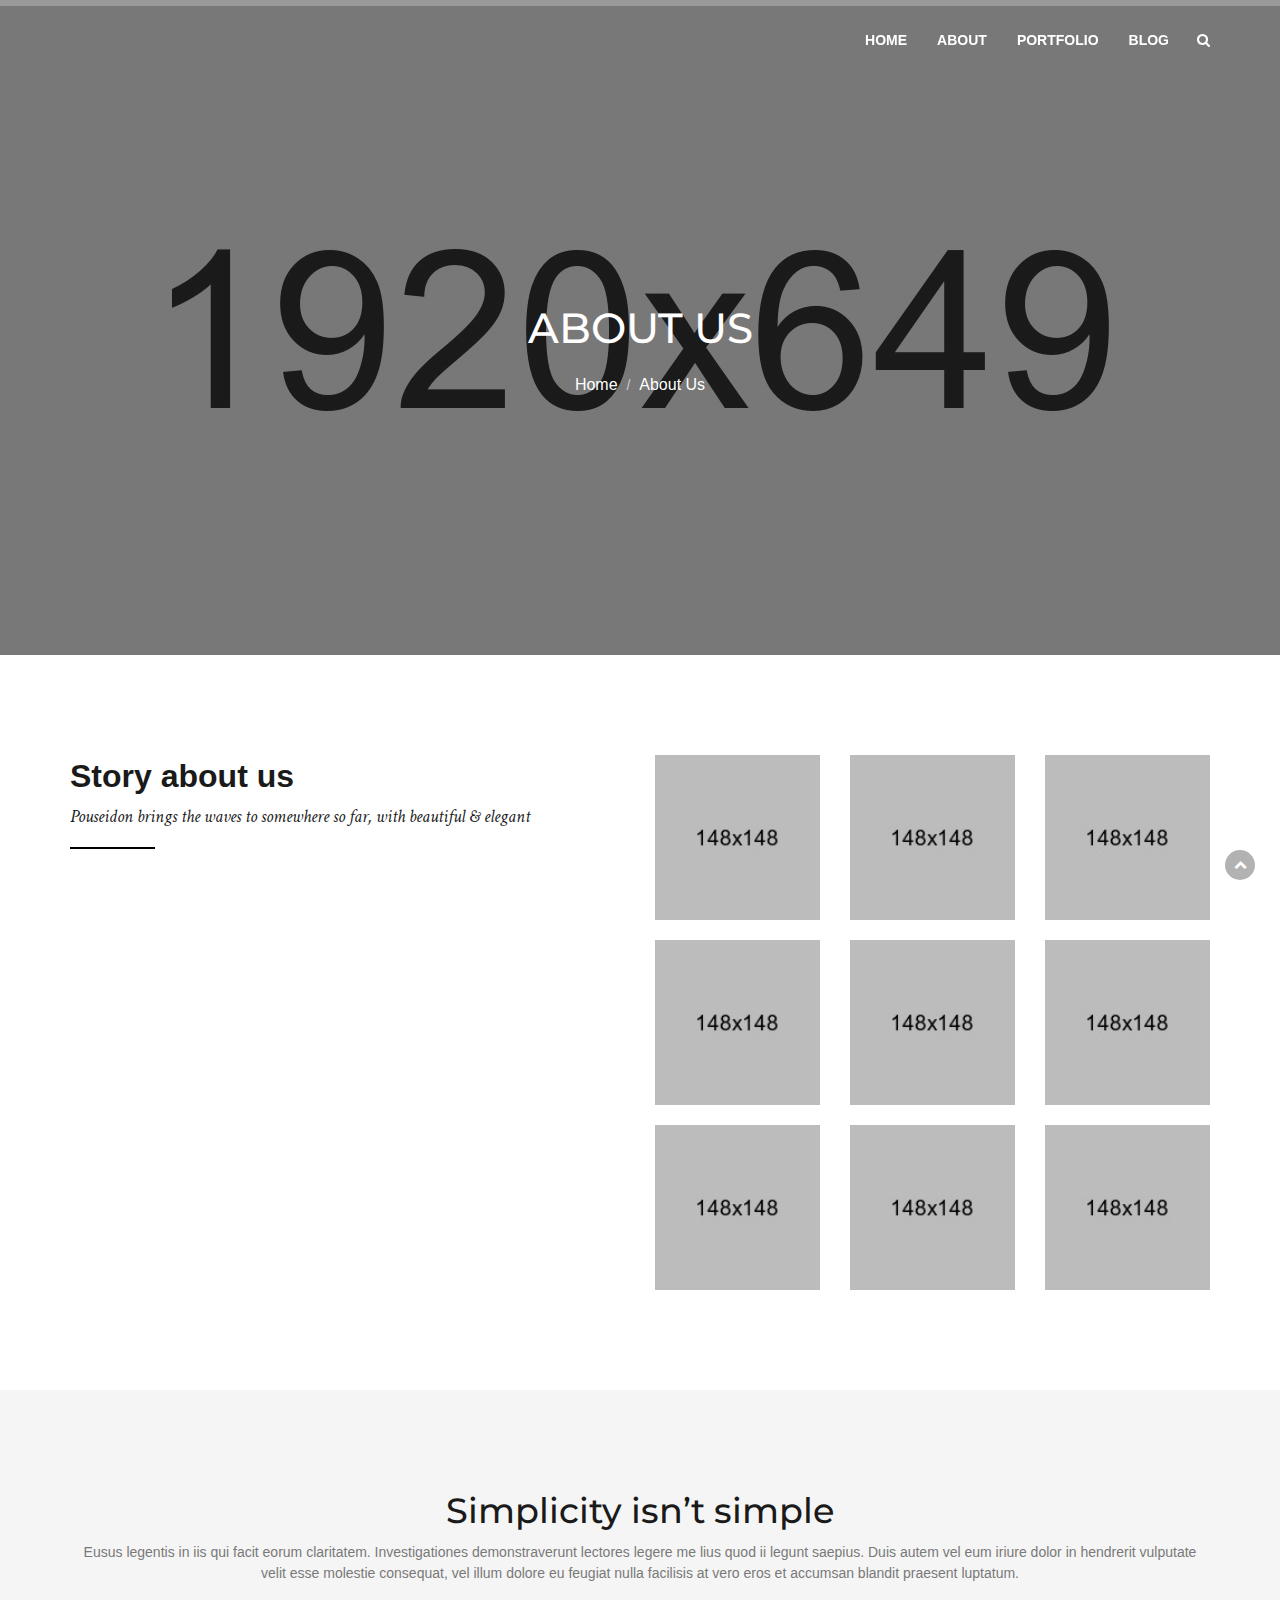
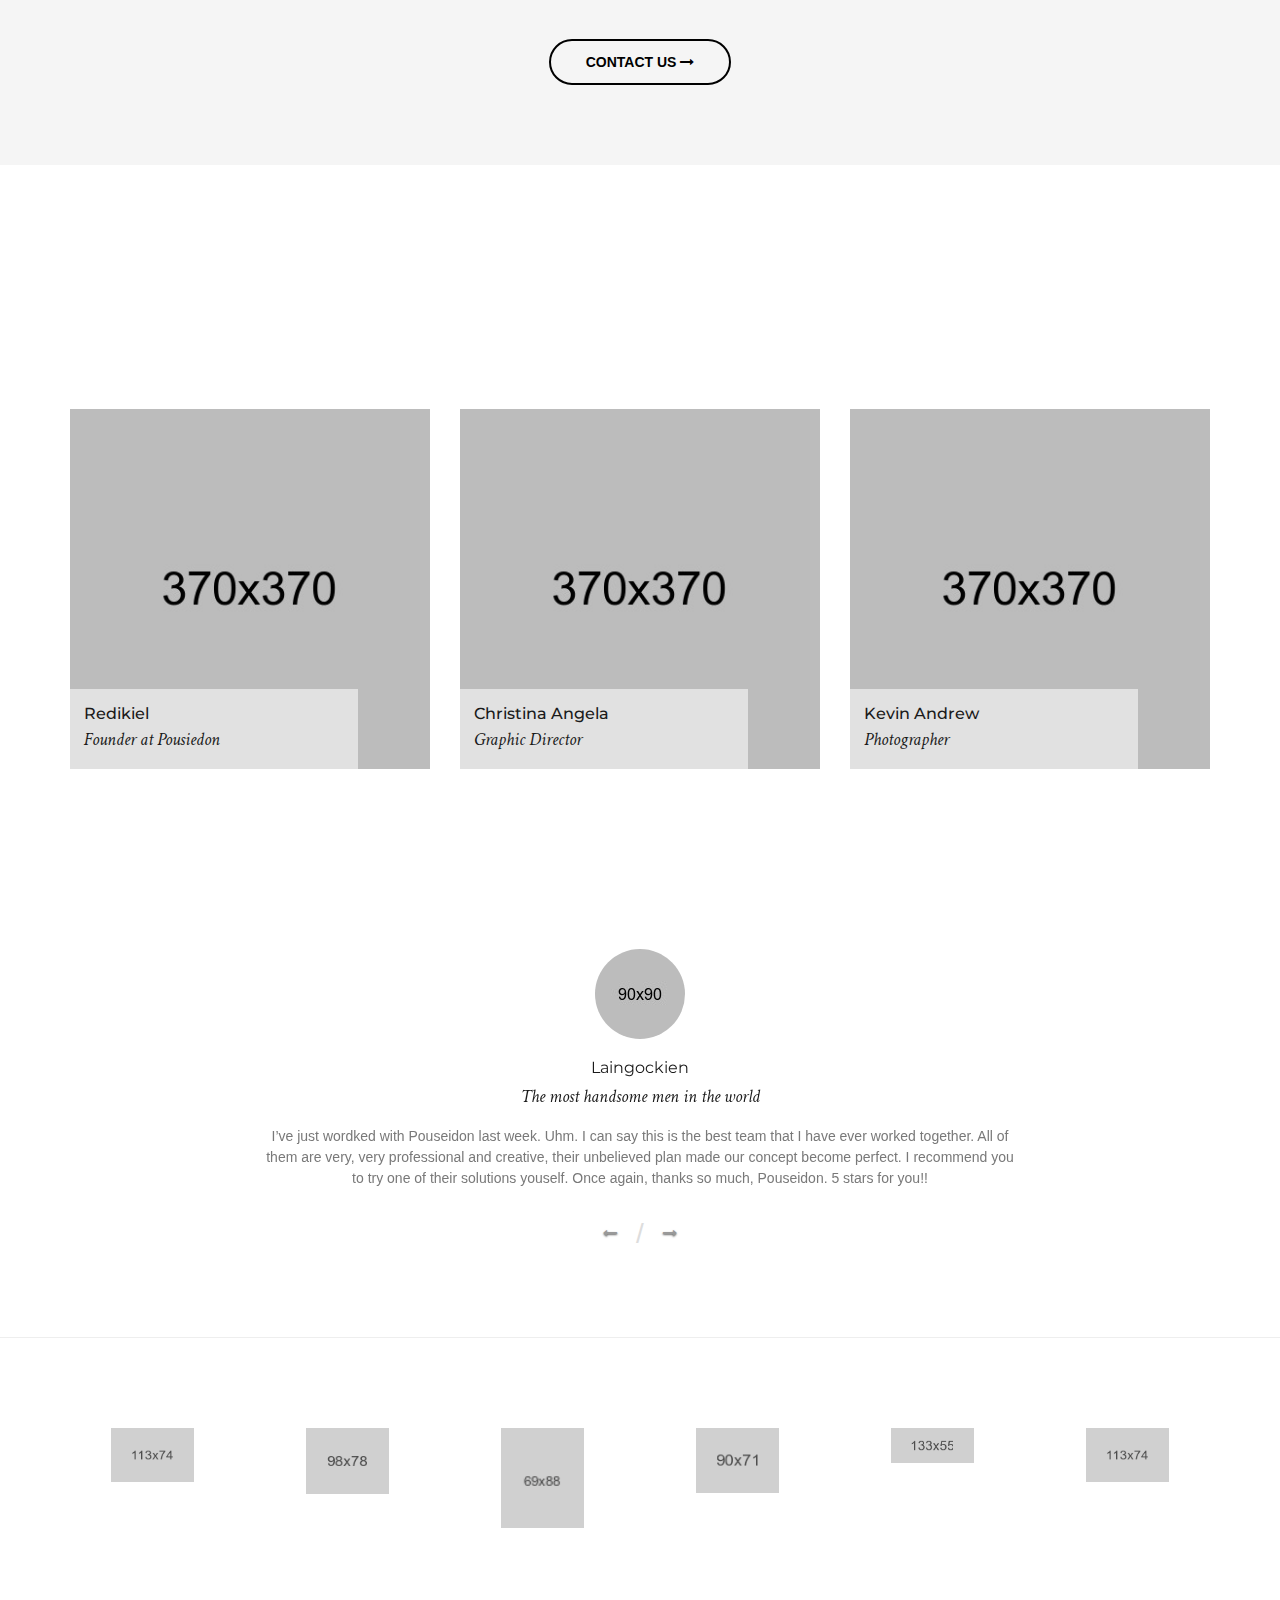
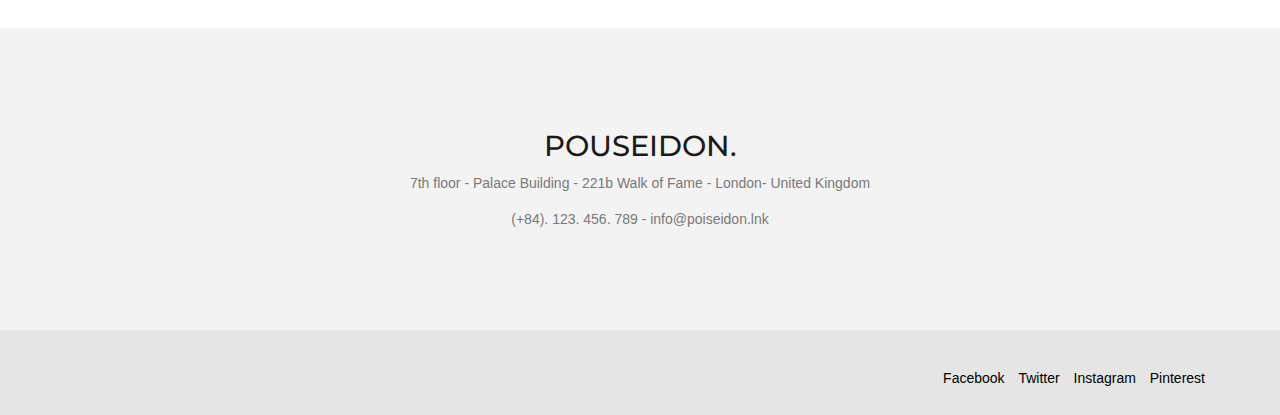
==== commit bb44e0a3: "updated" ====
--- a/about.html
+++ b/about.html
@@ -78,35 +78,7 @@
                     <div class="attr-nav">
                         <ul>
                             <li class="search"><a href="#"><i class="fa fa-search"></i></a></li>
-                            <li class="dropdown">
-                                <a href="#" class="dropdown-toggle" data-toggle="dropdown" >
-                                    <i class="fa fa-shopping-bag"></i>
-                                    <span class="badge">3</span>
-                                </a>
-                                <ul class="dropdown-menu cart-list">
-                                    <li>
-                                        <a href="#" class="photo"><img src="assets/images/thumb01.jpg" class="cart-thumb" alt="" /></a>
-                                        <h6><a href="#">Delica omtantur </a></h6>
-                                        <p class="m-top-10">2x - <span class="price">$99.99</span></p>
-                                    </li>
-                                    <li>
-                                        <a href="#" class="photo"><img src="assets/images/thumb01.jpg" class="cart-thumb" alt="" /></a>
-                                        <h6><a href="#">Delica omtantur </a></h6>
-                                        <p class="m-top-10">2x - <span class="price">$99.99</span></p>
-                                    </li>
-                                    <li>
-                                        <a href="#" class="photo"><img src="assets/images/thumb01.jpg" class="cart-thumb" alt="" /></a>
-                                        <h6><a href="#">Delica omtantur </a></h6>
-                                        <p class="m-top-10">2x - <span class="price">$99.99</span></p>
-                                    </li>
-                                    <!---- More List ---->
-                                    
-<li class="total">
-                                        <span class="pull-right"><strong>Total</strong>: $0.00</span>
-                                        <a href="#" class="btn btn-cart">Cart</a>
-                                    </li>
-                                </ul>
-                            </li>
+                            
 
                         </ul>
                     </div>        
@@ -130,10 +102,10 @@
                     <div class="collapse navbar-collapse" id="navbar-menu">
                         <ul class="nav navbar-nav navbar-right" data-in="fadeInDown" data-out="fadeOutUp">
                             <li><a href="index.html">home</a></li> 
-							<li><a href="aboutus.html">about</a></li> 							                   
-                            <li><a href="model.html">our models</a></li> 							
+							<li><a href="about.html">about</a></li> 							                   
+                            <li><a href="portfolio.html">portfolio</a></li> 							
                             <li><a href="blog.html">blog</a></li>                                    
-                            <li><a href="contactus.html">contact</a></li>    
+                              
                         </ul>
                     </div><!-- /.navbar-collapse -->
                 </div>  
@@ -145,53 +117,35 @@
             <!--Home Sections-->
 
             <section id="hello" class="about-banner bg-mega">
-                
-<
-div class="overlay"></div>
-                <div class="container">
-                    
-<div class="row">
+                <div class="overlay"></div>
+                <div class="container">
+                    <div class="row">
                         <div class="main_home text-center">
-                            
-<div class="about_text">
-                                
-<h1 class="text-white text-uppercase">About Us</h1>
-                                
-<ol class="breadcrumb">
-                                    
-<li><a href="index.html">Home</a></li>
-                                    
-<li class="active"><a href="about.html">About Us</a></li>
-                                
-</ol>
-                            </div>
-                        
-</div>
-                    
-</div><!--End off row-->
+                            <div class="about_text">
+                                <h1 class="text-white text-uppercase">About Us</h1>
+                                <ol class="breadcrumb">
+                                    <li><a href="#">Home</a></li>
+                                    <li class="active"><a href="#">About Us</a></li>
+                                </ol>
+                            </div>
+                        </div>
+                    </div><!--End off row-->
                 </div><!--End off container -->
-            
-</section> <!--End off Home Sections-->
+            </section> <!--End off Home Sections-->
 
 
             <!--About Sections-->
-            
-<section id="feature" class="ab_feature roomy-100">
-                <div class="container">
-                    
-<div class="row">
+            <section id="feature" class="ab_feature roomy-100">
+                <div class="container">
+                    <div class="row">
                         <div class="main_ab_feature">
 
-                            
-<div class="col-md-6">
+                            <div class="col-md-6">
                                 <!-- Head Title -->
-                                
-<div class="head_title">
-                                    
-<h2>Story about us</h2>
-                                    
-<h5><em>Pouseidon brings the waves to somewhere so far,
-   with beautiful & elegant</em></h5>
+                                <div class="head_title">
+                                    <h2>Story about us</h2>
+                                    <h5><em>Pouseidon brings the waves to somewhere so far,
+                                            with beautiful & elegant</em></h5>
                                     <div class="separator_left"></div>
                                 </div><!-- End off Head Title -->
 
@@ -201,8 +155,7 @@
                                         velit esse molestie consequat, vel illum dolore eu feugiat nulla facilisis at vero eros et
                                         accumsan et iusto odio dignissim qui blandit praesent luptatum</p>
 
-                                    
-<p>Duis autem vel eum iriure dolor in hendrerit in vulputate velit esse molestie consequat, 
+                                    <p>Duis autem vel eum iriure dolor in hendrerit in vulputate velit esse molestie consequat, 
                                         vel illum dolore feugiat nulla facilisis at vero eros et accumsan et iusto odio dignissim</p>
 
                                 </div>
@@ -218,52 +171,32 @@
                                         </div>
                                         <div class="col-md-4 col-sm-6">
                                             <div class="ab_feature_item sm-m-top-20">
-                      <img src="assets/images/ab-f-img2.jpg" alt="" />
-                                            
-</div>
-                                        </div>
-                                        
-<div class="col-md-4 col-sm-6">
-                                            
-<div class="ab_feature_item sm-m-top-20">
-                                                
-<img src="assets/images/ab-f-img3.jpg" alt="" />
-                                           
- </div>
-                                        </div>
-                                        
-<div class="col-md-4 col-sm-6">
-                                            
-<div class="ab_feature_item m-top-20">
-                                                
-<img src="assets/images/ab-f-img4.jpg" alt="" />
-                                            
-</div>
-                                        </div>
-                                        
-<div class="col-md-4 col-sm-6">
-                                            
-<div class="ab_feature_item m-top-20">
-                                                
-<img src="assets/images/ab-f-img5.jpg" alt="" />
-                                            
-</div>
-                                        </div>
-                                        
-<div class="col-md-4 col-sm-6">
-                                           
- <div class="ab_feature_item m-top-20">
-                                               
- <img src="assets/images/ab-f-img6.jpg" alt="" />
-                                            
-</div>
-                                        </div>
-                                        
-<div class="col-md-4 col-sm-6">
-                                            
-<div class="ab_feature_item m-top-20">
-                                                
-<img src="assets/images/ab-f-img7.jpg" alt="" />
+                                                <img src="assets/images/ab-f-img2.jpg" alt="" />
+                                            </div>
+                                        </div>
+                                        <div class="col-md-4 col-sm-6">
+                                            <div class="ab_feature_item sm-m-top-20">
+                                                <img src="assets/images/ab-f-img3.jpg" alt="" />
+                                            </div>
+                                        </div>
+                                        <div class="col-md-4 col-sm-6">
+                                            <div class="ab_feature_item m-top-20">
+                                                <img src="assets/images/ab-f-img4.jpg" alt="" />
+                                            </div>
+                                        </div>
+                                        <div class="col-md-4 col-sm-6">
+                                            <div class="ab_feature_item m-top-20">
+                                                <img src="assets/images/ab-f-img5.jpg" alt="" />
+                                            </div>
+                                        </div>
+                                        <div class="col-md-4 col-sm-6">
+                                            <div class="ab_feature_item m-top-20">
+                                                <img src="assets/images/ab-f-img6.jpg" alt="" />
+                                            </div>
+                                        </div>
+                                        <div class="col-md-4 col-sm-6">
+                                            <div class="ab_feature_item m-top-20">
+                                                <img src="assets/images/ab-f-img7.jpg" alt="" />
                                             </div>
                                         </div>
                                         <div class="col-md-4 col-sm-6">
@@ -292,8 +225,7 @@
                         <div class="main_simple text-center">
                             <div class="col-md-12">
                                 <h2>Simplicity isn’t simple</h2>
-                                
-<p>Eusus legentis in iis qui facit eorum claritatem. Investigationes demonstraverunt lectores legere 
+                                <p>Eusus legentis in iis qui facit eorum claritatem. Investigationes demonstraverunt lectores legere 
                                     me lius quod ii legunt saepius. Duis autem vel eum iriure dolor in hendrerit vulputate velit esse
                                     molestie consequat, vel illum dolore eu feugiat nulla facilisis at vero eros et accumsan blandit
                                     praesent luptatum.</p>
@@ -313,10 +245,8 @@
                         <div class="main_teams">
                             <div class="col-md-12">
                                 <div class="head_title text-left sm-text-center wow fadeInDown">
-                                    
-<h2>Meet our team</h2>
-                                    
-<h5><em>Behind the cussess of Pouseidon is not th one-man work but the work of many creative and smart people</em></h5>
+                                    <h2>Meet our team</h2>
+                                    <h5><em>Behind the cussess of Pouseidon is not th one-man work but the work of many creative and smart people</em></h5>
                                     <div class="separator_left"></div>
                                 </div>
                             </div>
@@ -331,21 +261,14 @@
                                         </div>
                                     </div>
                                 </div>
-                            
-</div><!-- End off col-md-3 -->
-
-                            
-<div class="col-md-4 col-sm-6">
-                                
-<div class="team_item m-top-30">
-                                    
-<div class="team_img">
-                                        
-<img src="assets/images/model-img2.jpg" alt="" />
-                                        
-<div class="team_caption">
-                                            
-<h4 class="">Christina Angela</h4>
+                            </div><!-- End off col-md-3 -->
+
+                            <div class="col-md-4 col-sm-6">
+                                <div class="team_item m-top-30">
+                                    <div class="team_img">
+                                        <img src="assets/images/model-img2.jpg" alt="" />
+                                        <div class="team_caption">
+                                            <h4 class="">Christina Angela</h4>
                                             <h5><em>Graphic Director</em></h5>
                                         </div>
                                     </div>
@@ -377,10 +300,8 @@
 
                             <div id="carousel-example-generic" class="carousel slide" data-ride="carousel">
                                 <div class="carousel-inner" role="listbox">
-                                    
-<div class="item active testimonial_item">
-                                        
-<div class="col-sm-10 col-sm-offset-1">
+                                    <div class="item active testimonial_item">
+                                        <div class="col-sm-10 col-sm-offset-1">
 
                                             <div class="test_authour">
                                                 <img class="img-circle" src="assets/images/test-img.jpg" alt="" />
@@ -464,8 +385,7 @@
                         <div class="main_cbrand text-center">
                             <div class="col-md-2 col-sm-4 col-xs-6">
                                 <div class="cbrand_item m-bottom-10">
-                                    
-<a href=""><img src="assets/images/brand-img1.png" alt="" /></a>
+                                    <a href=""><img src="assets/images/brand-img1.png" alt="" /></a>
                                 </div>
                             </div>
                             <div class="col-md-2 col-sm-4 col-xs-6">
@@ -482,13 +402,10 @@
                                 <div class="cbrand_item m-bottom-10">
                                     <a href=""><img src="assets/images/brand-img4.png" alt="" /></a>
                                 </div>
-                            
-</div>
+                            </div>
                             <div class="col-md-2 col-sm-4 col-xs-6">
-                               
- <div class="cbrand_item m-bottom-10">
-                                    
-<a href=""><img src="assets/images/brand-img5.png" alt="" /></a>
+                                <div class="cbrand_item m-bottom-10">
+                                    <a href=""><img src="assets/images/brand-img5.png" alt="" /></a>
                                 </div>
                             </div>
                             <div class="col-md-2 col-sm-4 col-xs-6">
